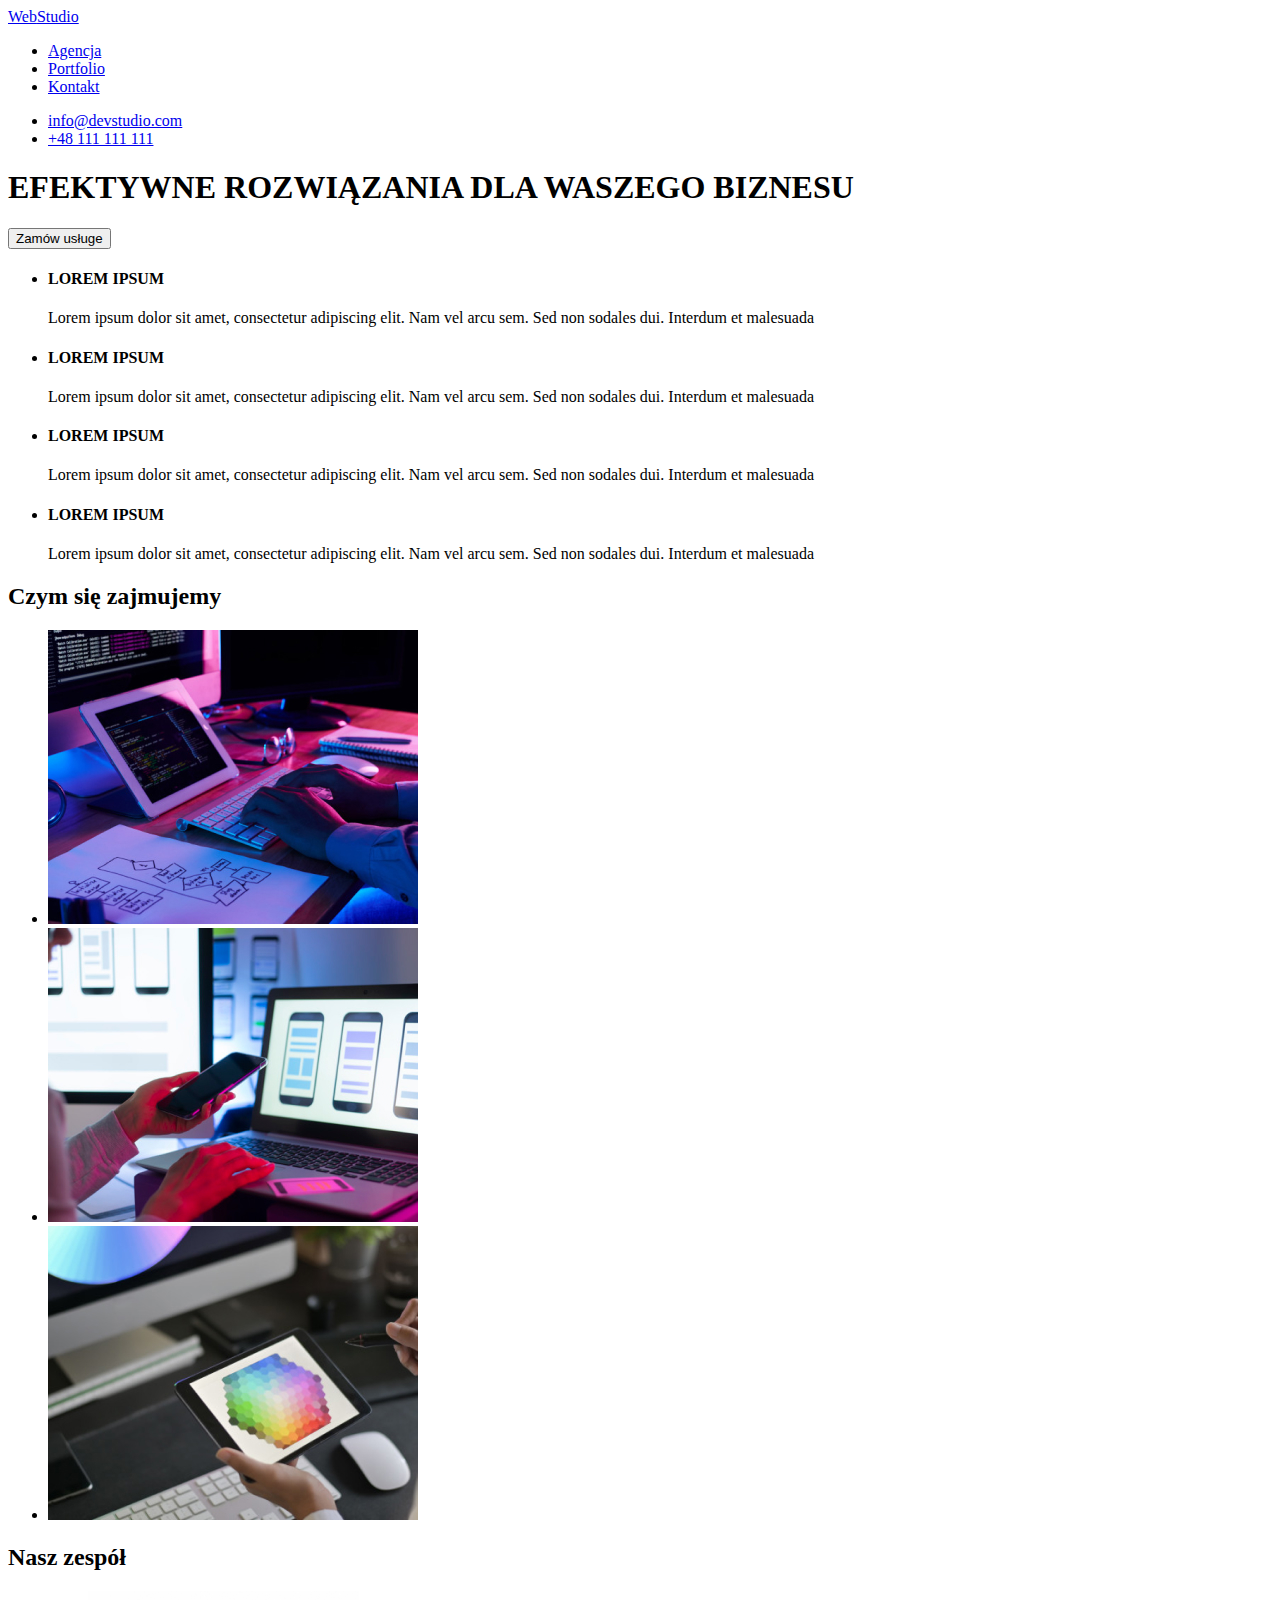
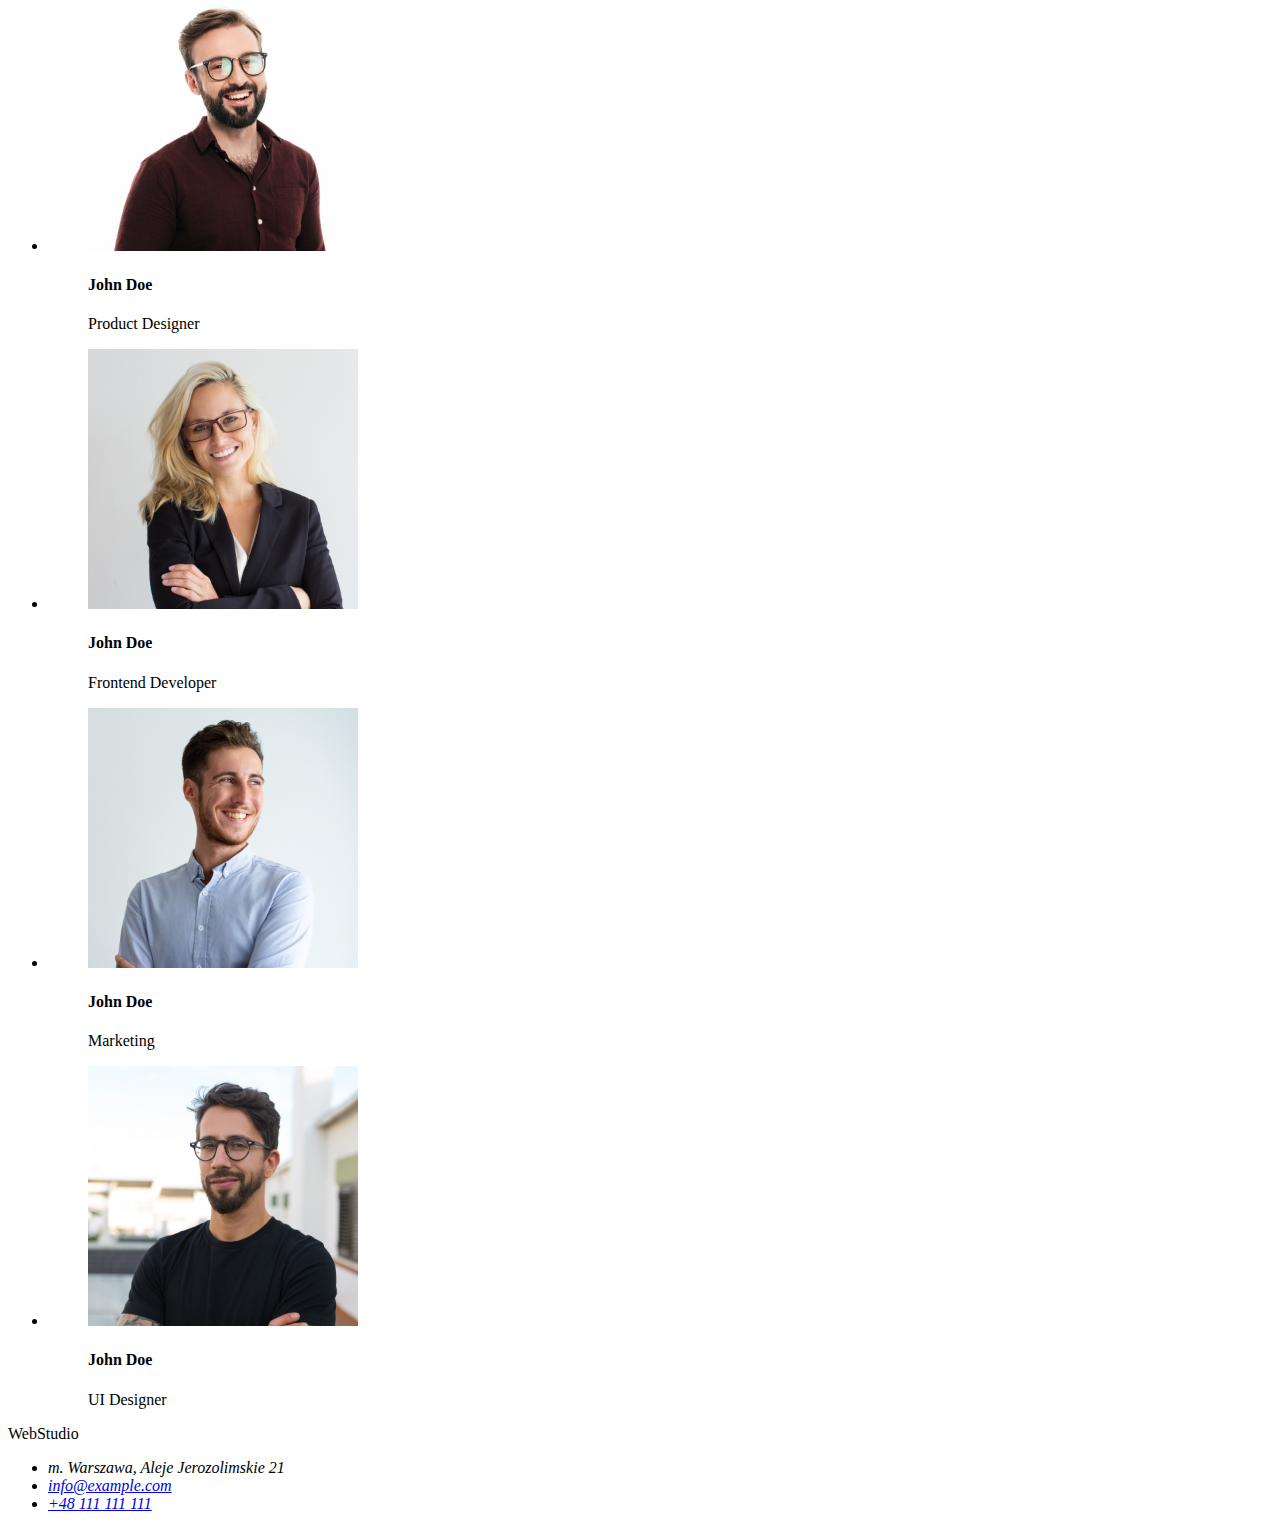
==== index.html @ 4da8b308 "portfolio html skeleton" ====
<!DOCTYPE html>
<html lang="en">
  <head>
    <meta charset="UTF-8" />
    <meta http-equiv="X-UA-Compatible" content="IE=edge" />
    <meta name="viewport" content="width=device-width, initial-scale=1.0" />
    <title>Studio</title>
  </head>
  <body>
    <header>
      <a href="index.html"><span>Web</span>Studio</a>
      <nav>
        <ul>
          <li><a href="#">Agencja</a></li>
          <li><a href="./portfolio.html">Portfolio</a></li>
          <li><a href="#">Kontakt</a></li>
        </ul>
      </nav>
      <div>
        <ul>
          <li>
            <a href="mailto:info@devstudio.com">info@devstudio.com</a>
          </li>
          <li>
            <a href="tel:+48111111111">+48 111 111 111</a>
          </li>
        </ul>
      </div>
    </header>
    <main>
      <section>
        <h1>EFEKTYWNE ROZWIĄZANIA DLA WASZEGO BIZNESU</h1>
        <button type="button">Zamów usługe</button>
      </section>
      <div>
        <ul>
          <li>
            <h4>LOREM IPSUM</h4>
            <p>
              Lorem ipsum dolor sit amet, consectetur adipiscing elit. Nam vel
              arcu sem. Sed non sodales dui. Interdum et malesuada
            </p>
          </li>
          <li>
            <h4>LOREM IPSUM</h4>
            <p>
              Lorem ipsum dolor sit amet, consectetur adipiscing elit. Nam vel
              arcu sem. Sed non sodales dui. Interdum et malesuada
            </p>
          </li>
          <li>
            <h4>LOREM IPSUM</h4>
            <p>
              Lorem ipsum dolor sit amet, consectetur adipiscing elit. Nam vel
              arcu sem. Sed non sodales dui. Interdum et malesuada
            </p>
          </li>
          <li>
            <h4>LOREM IPSUM</h4>
            <p>
              Lorem ipsum dolor sit amet, consectetur adipiscing elit. Nam vel
              arcu sem. Sed non sodales dui. Interdum et malesuada
            </p>
          </li>
        </ul>
      </div>
      <section>
        <h2>Czym się zajmujemy</h2>
        <ul>
          <li>
            <img
              src="./images/creating-websites.jpg"
              alt="Programowanie"
              height="294"
            />
          </li>
          <li>
            <img
              src="./images/adaptation-to-mobile-devices.jpg"
              alt="Komunikacja z klientem"
              height="294"
            />
          </li>
          <li>
            <img
              src="./images/color-customization.jpg"
              alt="Praca artystyczna"
              height="294"
            />
          </li>
        </ul>
      </section>
      <section>
        <h2>Nasz zespół</h2>
        <ul>
          <li>
            <figure>
              <img
                src="./images/product-designer.jpg"
                alt="John Doe Product Designer"
                height="260"
              />
              <figcaption>
                <h4>John Doe</h4>
                <p>Product Designer</p>
              </figcaption>
            </figure>
          </li>
          <li>
            <figure>
              <img
                src="./images/frontend-developer.jpg"
                alt="John Doe Frontend Developer"
                height="260"
              />
              <figcaption>
                <h4>John Doe</h4>
                <p>Frontend Developer</p>
              </figcaption>
            </figure>
          </li>
          <li>
            <figure>
              <img
                src="./images/marketing-specialist.jpg"
                alt="John Doe Marketing"
                height="260"
              />
              <figcaption>
                <h4>John Doe</h4>
                <p>Marketing</p>
              </figcaption>
            </figure>
          </li>
          <li>
            <figure>
              <img
                src="./images/ui-designer.jpg"
                alt="John Doe UI Designer"
                height="260"
              />
              <figcaption>
                <h4>John Doe</h4>
                <p>UI Designer</p>
              </figcaption>
            </figure>
          </li>
        </ul>
      </section>
    </main>
    <footer>
      <p><span>Web</span>Studio</p>
      <ul>
        <li><address>m. Warszawa, Aleje Jerozolimskie 21</address></li>
        <li>
          <address>
            <a href="mailto:info@example.com">info@example.com</a>
          </address>
        </li>
        <li>
          <address>
            <a href="tel:+48111111111">+48 111 111 111</a>
          </address>
        </li>
      </ul>
    </footer>
  </body>
</html>
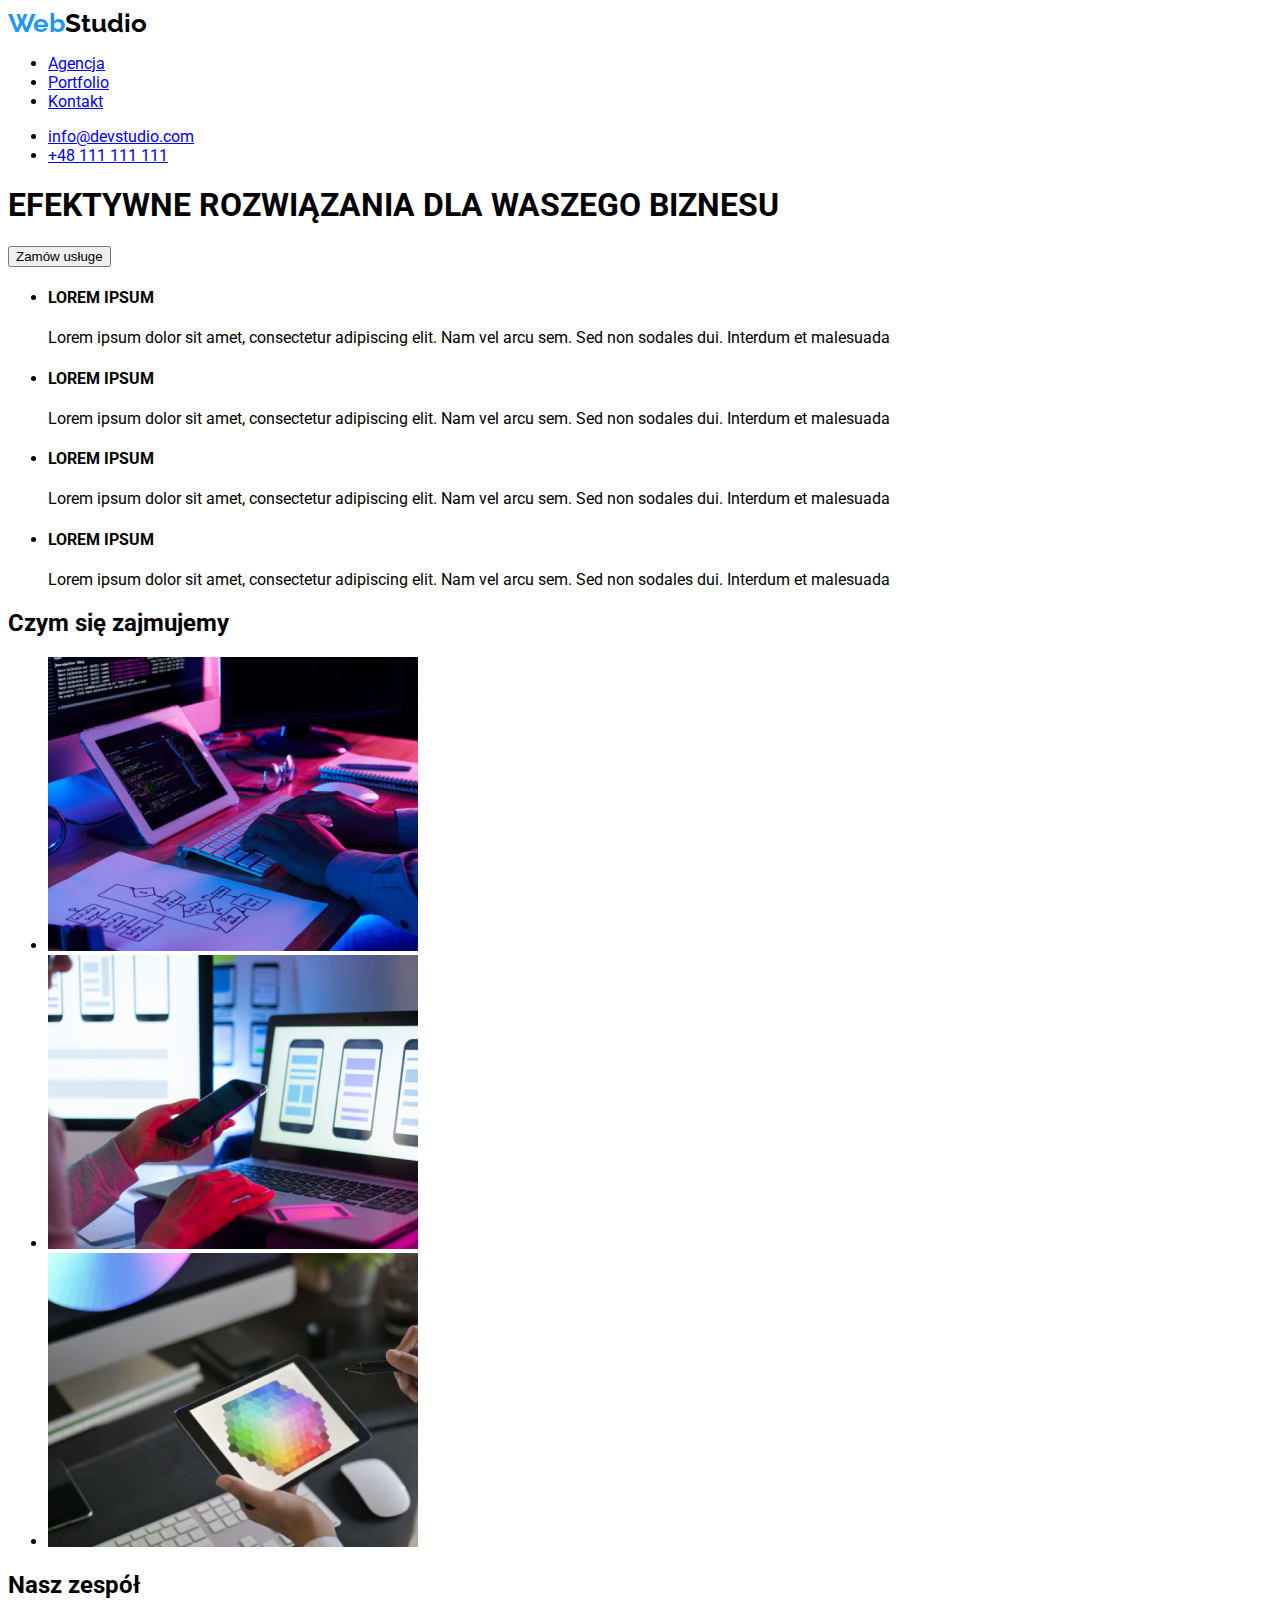
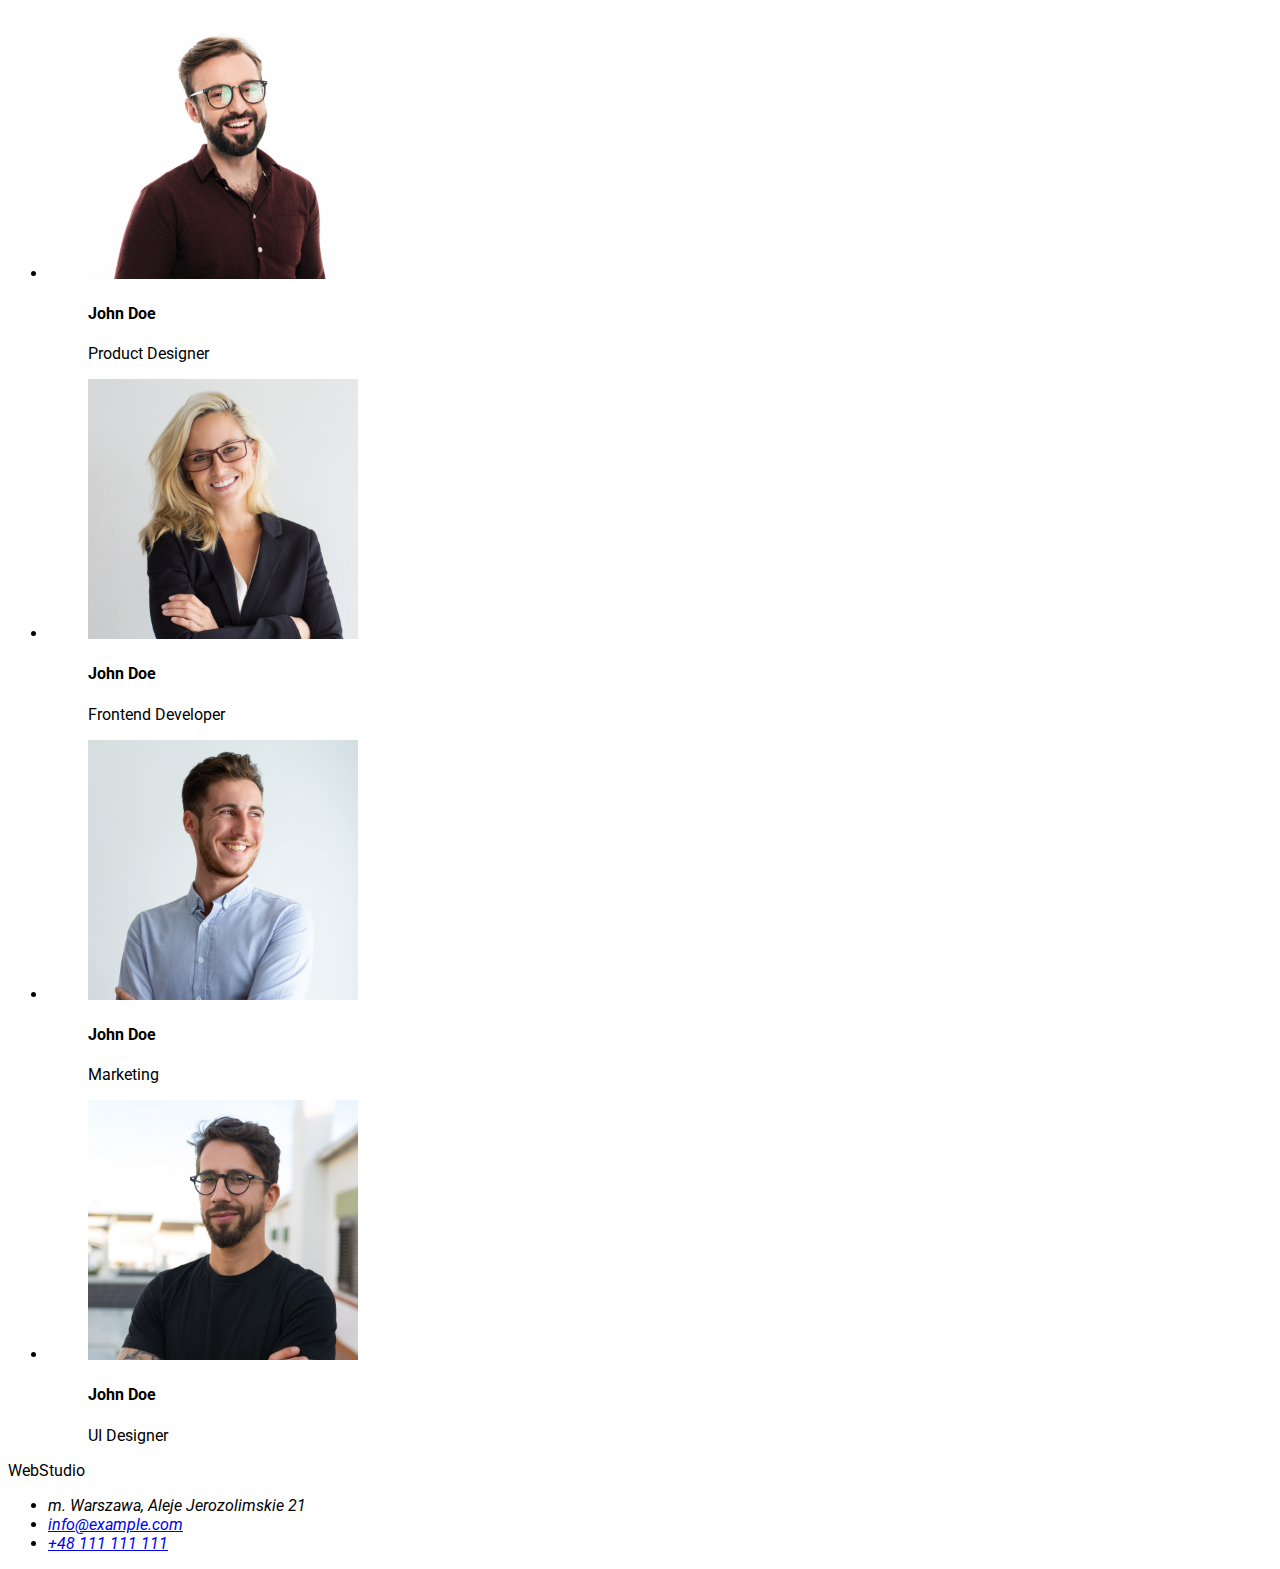
==== commit 58bfbf81: "08.10.2022-17.53" ====
--- a/index.html
+++ b/index.html
@@ -5,10 +5,19 @@
     <meta http-equiv="X-UA-Compatible" content="IE=edge" />
     <meta name="viewport" content="width=device-width, initial-scale=1.0" />
     <title>Studio</title>
+    <link rel="stylesheet" href="styles.css" />
+    <link rel="preconnect" href="https://fonts.googleapis.com" />
+    <link rel="preconnect" href="https://fonts.gstatic.com" crossorigin />
+    <link
+      href="https://fonts.googleapis.com/css2?family=Raleway:wght@700&family=Roboto:wght@400;500;700;900&display=swap"
+      rel="stylesheet"
+    />
   </head>
   <body>
     <header>
-      <a href="index.html"><span>Web</span>Studio</a>
+      <a class="main-page-button" href="index.html"
+        ><span class="blue-text">Web</span>Studio</a
+      >
       <nav>
         <ul>
           <li><a href="#">Agencja</a></li>
--- a/styles.css
+++ b/styles.css
@@ -0,0 +1,20 @@
+body {
+  font-family: "Roboto", sans-serif;
+}
+
+.main-page-button {
+  font-family: "Raleway", sans-serif;
+  text-decoration: none;
+  font-weight: 700;
+  color: black;
+  font-size: 26px;
+}
+
+.blue-text {
+  color: rgba(33, 150, 243, 1);
+}
+
+.navigation-buttons {
+  list-style-type: none;
+  text-decoration: none;
+}
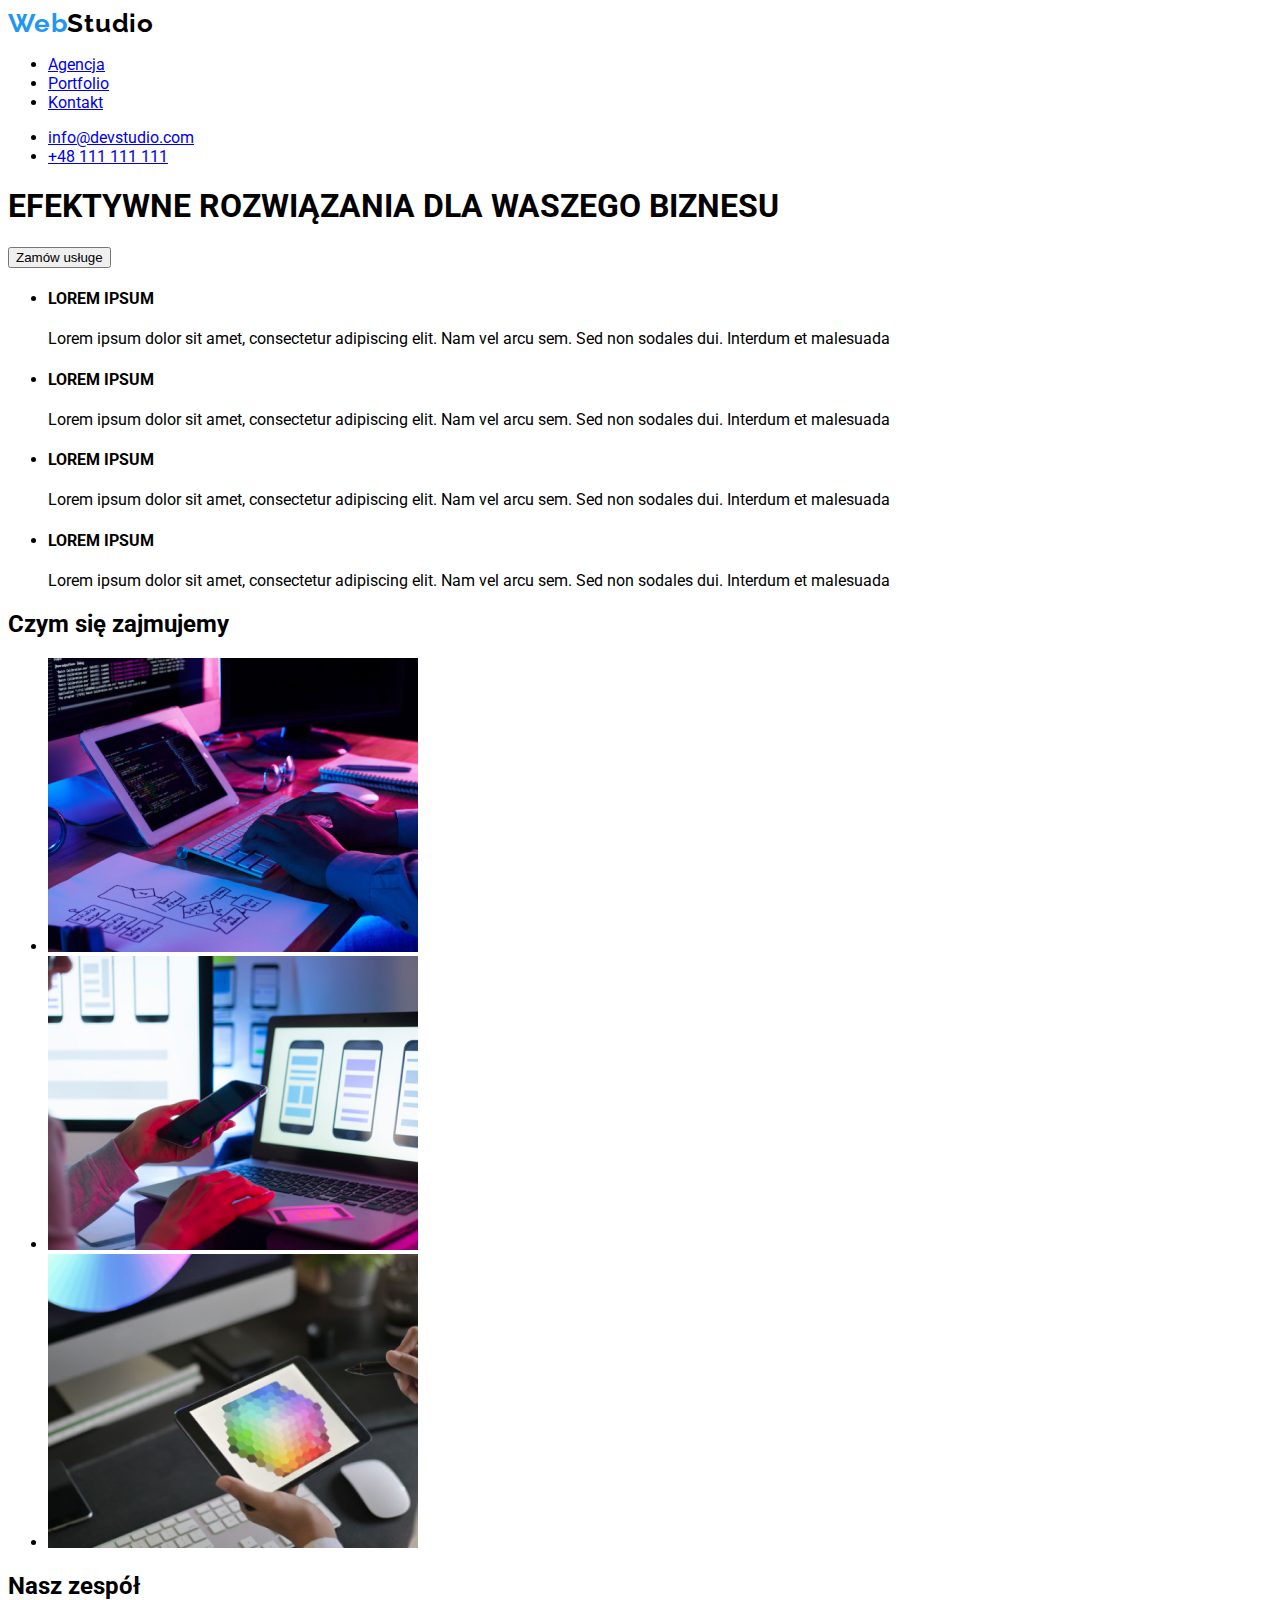
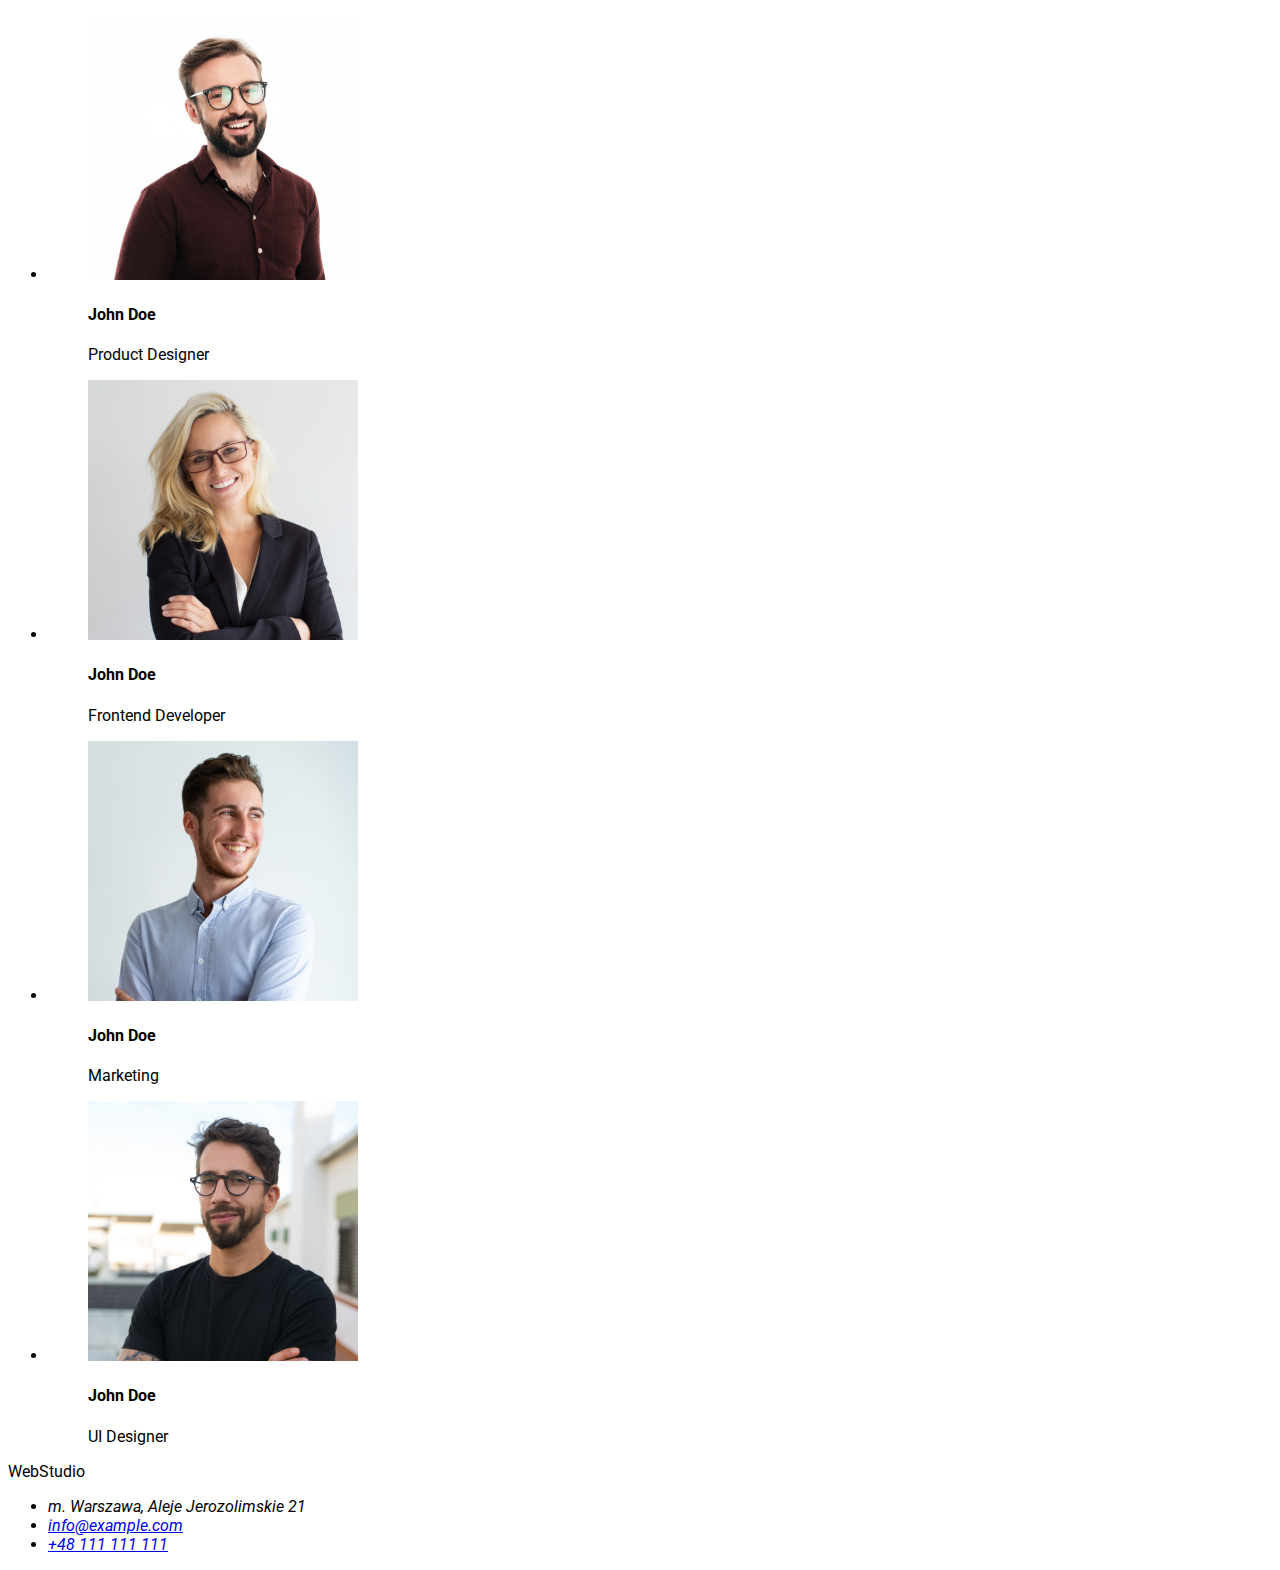
==== commit 0b9621e3: "8.10.2022 18:31" ====
--- a/index.html
+++ b/index.html
@@ -5,7 +5,7 @@
     <meta http-equiv="X-UA-Compatible" content="IE=edge" />
     <meta name="viewport" content="width=device-width, initial-scale=1.0" />
     <title>Studio</title>
-    <link rel="stylesheet" href="styles.css" />
+    <link rel="stylesheet" href="./css/styles.css" />
     <link rel="preconnect" href="https://fonts.googleapis.com" />
     <link rel="preconnect" href="https://fonts.gstatic.com" crossorigin />
     <link
--- a/css/styles.css
+++ b/css/styles.css
@@ -0,0 +1,57 @@
+body {
+  font-family: "Roboto", sans-serif;
+}
+
+a:visited {
+  color: black;
+}
+
+.main-page-button {
+  font-family: "Raleway", sans-serif;
+  text-decoration: none;
+  font-weight: 700;
+  color: black;
+  font-size: 26px;
+  line-height: 31px;
+  letter-spacing: 0.03em;
+}
+
+.blue-text {
+  color: rgba(33, 150, 243, 1);
+}
+
+.list-styling {
+  list-style-type: none;
+}
+
+.navigation-buttons {
+  text-decoration: none;
+  font-weight: 500;
+  font-size: 14px;
+  line-height: 16.41px;
+  letter-spacing: 0.02em;
+}
+
+.header-address {
+  text-decoration: none;
+  color: rgba(117, 117, 117, 1);
+  font-weight: 500;
+  font-size: 14px;
+  line-height: 16.41px;
+  letter-spacing: 0.02em;
+}
+
+.main-button {
+  background-color: rgba(245, 244, 250, 1);
+  border: none;
+  color: rgba(33, 33, 33, 1);
+}
+
+a:hover {
+  color: rgba(33, 150, 243, 1);
+}
+
+button:hover {
+  color: white;
+  background-color: rgba(33, 150, 243, 1);
+}
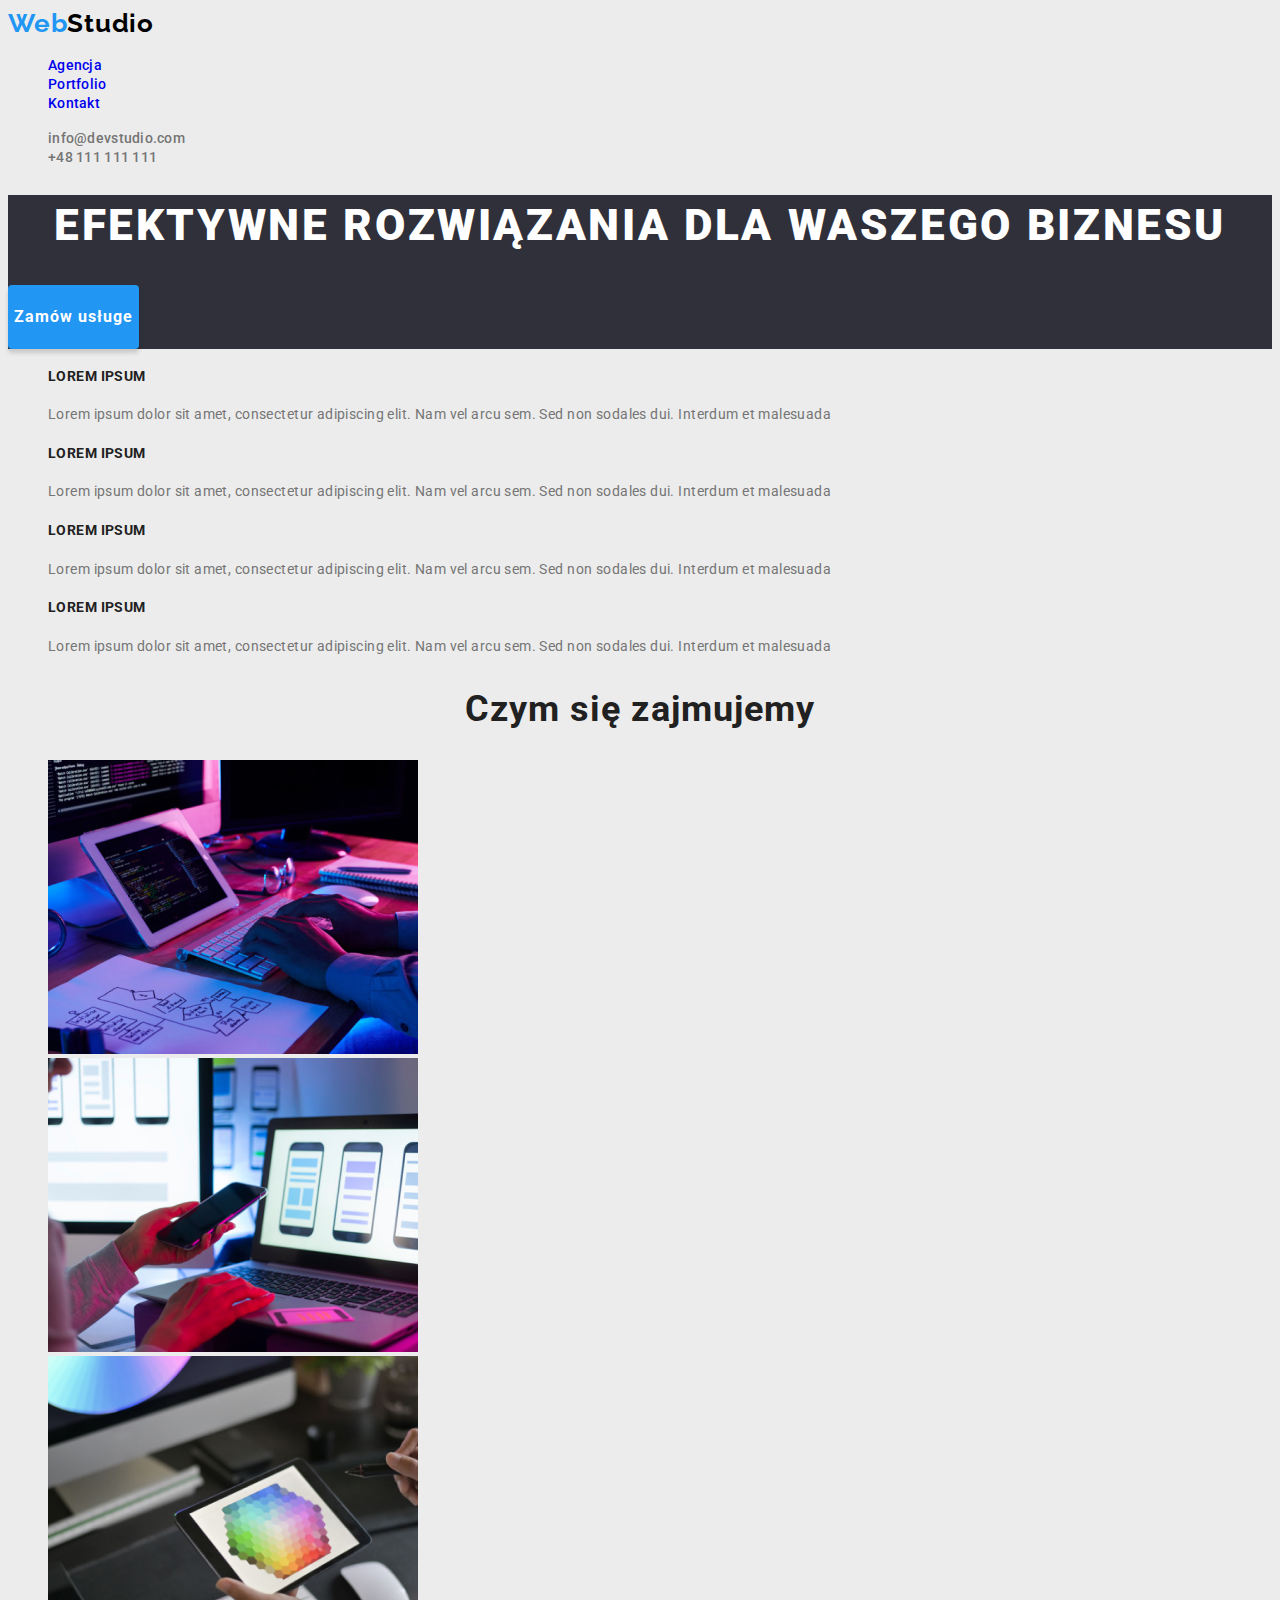
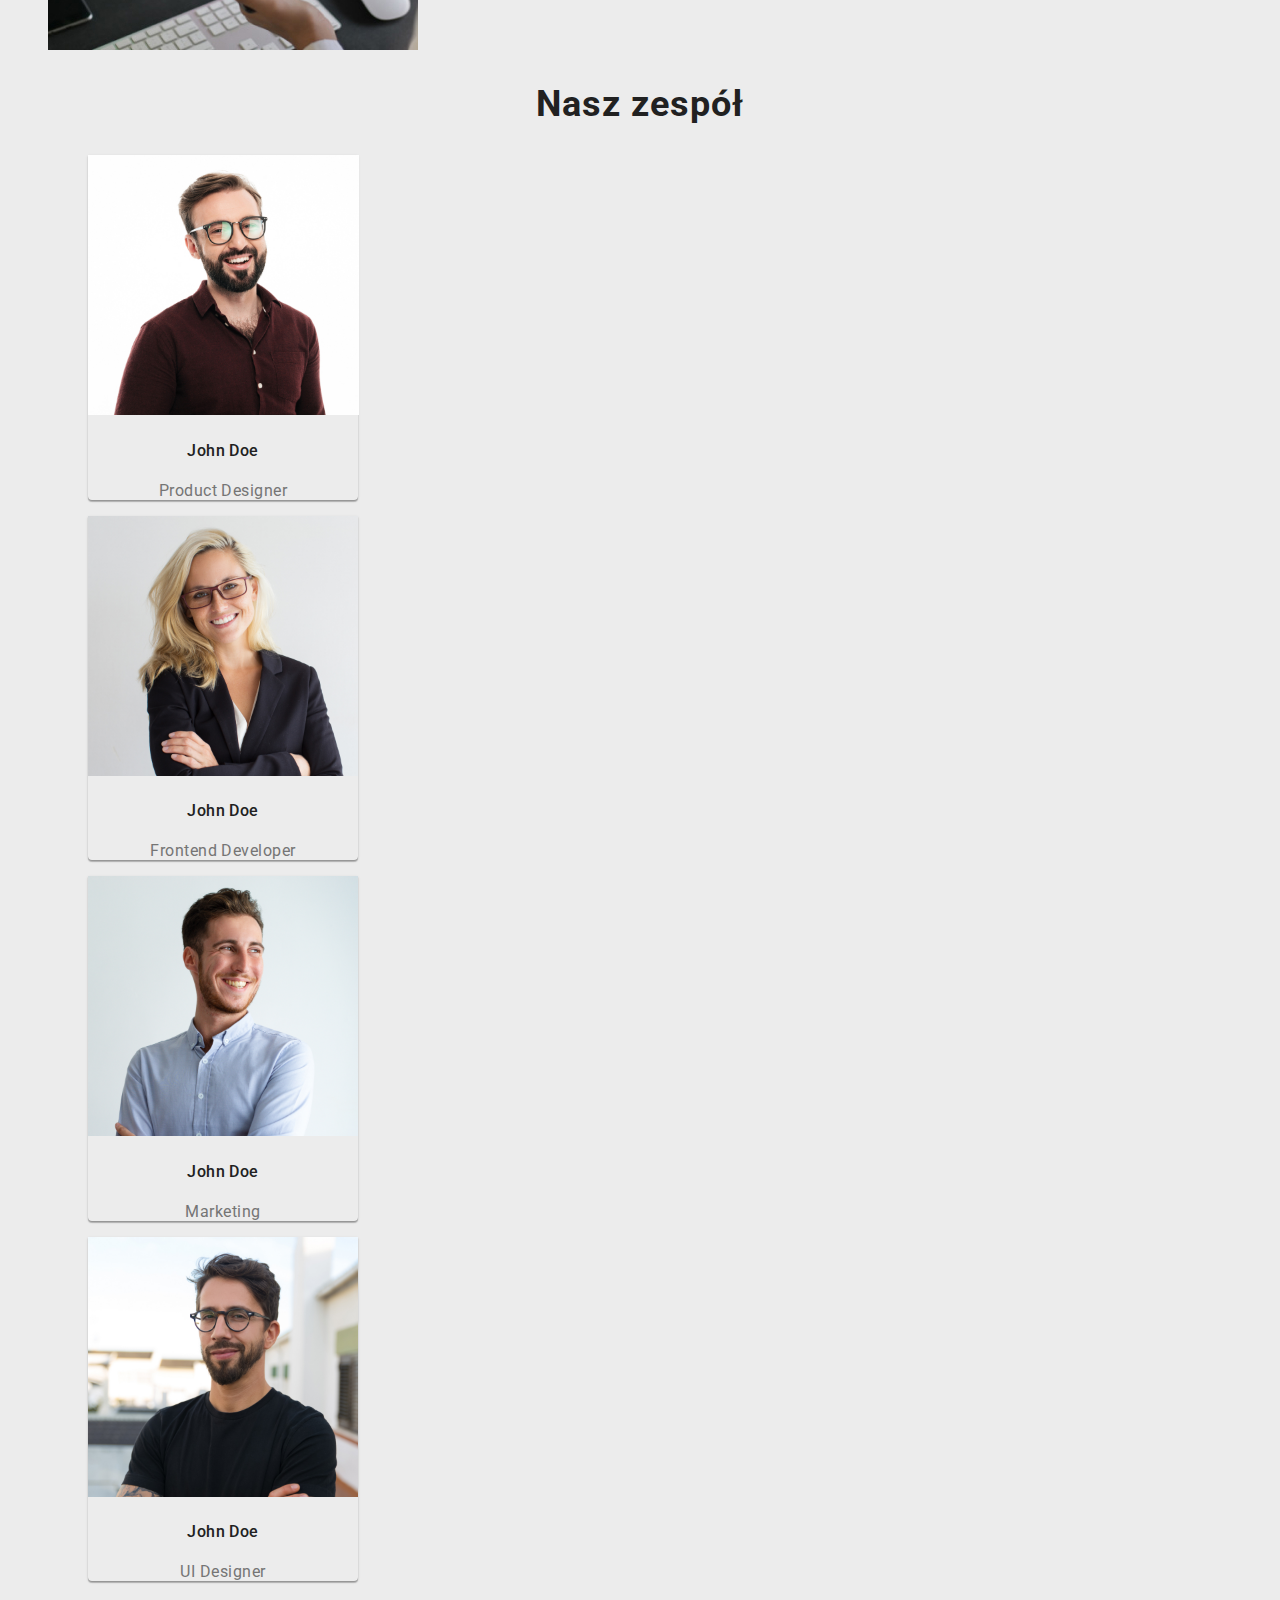
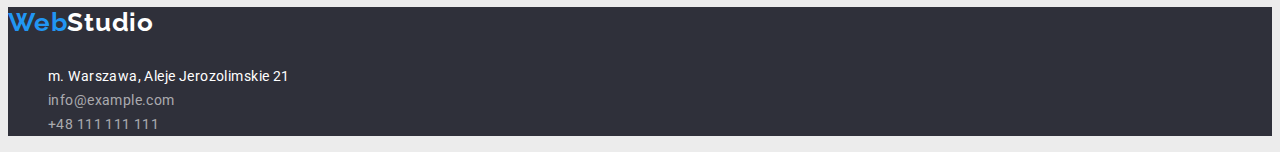
==== commit 541cee2b: "09.10.2022 13:27" ====
--- a/index.html
+++ b/index.html
@@ -15,58 +15,66 @@
   </head>
   <body>
     <header>
-      <a class="main-page-button" href="index.html"
+      <a class="webstudio-top" href="index.html"
         ><span class="blue-text">Web</span>Studio</a
       >
       <nav>
-        <ul>
-          <li><a href="#">Agencja</a></li>
-          <li><a href="./portfolio.html">Portfolio</a></li>
-          <li><a href="#">Kontakt</a></li>
+        <ul class="list-styling">
+          <li><a class="navigation-buttons" href="#">Agencja</a></li>
+          <li>
+            <a class="navigation-buttons" href="./portfolio.html">Portfolio</a>
+          </li>
+          <li><a class="navigation-buttons" href="#">Kontakt</a></li>
         </ul>
       </nav>
       <div>
-        <ul>
+        <ul class="list-styling">
           <li>
-            <a href="mailto:info@devstudio.com">info@devstudio.com</a>
+            <a class="header-address" href="mailto:info@devstudio.com"
+              >info@devstudio.com</a
+            >
           </li>
           <li>
-            <a href="tel:+48111111111">+48 111 111 111</a>
+            <a class="header-address" href="tel:+48111111111"
+              >+48 111 111 111</a
+            >
           </li>
         </ul>
       </div>
     </header>
     <main>
-      <section>
-        <h1>EFEKTYWNE ROZWIĄZANIA DLA WASZEGO BIZNESU</h1>
-        <button type="button">Zamów usługe</button>
+      <section class="black-background">
+        <h1 class="central-text">EFEKTYWNE ROZWIĄZANIA DLA WASZEGO BIZNESU</h1>
+        <button class="main-page-button" type="button">
+          <p class="main-page-button-text">Zamów usługe</p>
+        </button>
       </section>
       <div>
-        <ul>
+        <ul class="list-styling">
           <li>
-            <h4>LOREM IPSUM</h4>
-            <p>
+            <h4 class="lorem-topic">LOREM IPSUM</h4>
+            <p class="lorem-text">
               Lorem ipsum dolor sit amet, consectetur adipiscing elit. Nam vel
               arcu sem. Sed non sodales dui. Interdum et malesuada
             </p>
           </li>
           <li>
-            <h4>LOREM IPSUM</h4>
-            <p>
+            <h4 class="lorem-topic">LOREM IPSUM</h4>
+            <p class="lorem-text">
               Lorem ipsum dolor sit amet, consectetur adipiscing elit. Nam vel
               arcu sem. Sed non sodales dui. Interdum et malesuada
             </p>
           </li>
           <li>
-            <h4>LOREM IPSUM</h4>
-            <p>
+            <h4 class="lorem-topic">LOREM IPSUM</h4>
+            <p class="lorem-text">
               Lorem ipsum dolor sit amet, consectetur adipiscing elit. Nam vel
               arcu sem. Sed non sodales dui. Interdum et malesuada
             </p>
           </li>
           <li>
-            <h4>LOREM IPSUM</h4>
-            <p>
+            <h4 class="lorem-topic">LOREM IPSUM</h4>
+            <p class="lorem-text">
               Lorem ipsum dolor sit amet, consectetur adipiscing elit. Nam vel
               arcu sem. Sed non sodales dui. Interdum et malesuada
             </p>
@@ -74,8 +82,8 @@
         </ul>
       </div>
       <section>
-        <h2>Czym się zajmujemy</h2>
-        <ul>
+        <h2 class="main-page-headers">Czym się zajmujemy</h2>
+        <ul class="list-styling">
           <li>
             <img
               src="./images/creating-websites.jpg"
@@ -100,75 +108,83 @@
         </ul>
       </section>
       <section>
-        <h2>Nasz zespół</h2>
-        <ul>
+        <h2 class="main-page-headers">Nasz zespół</h2>
+        <ul class="list-styling">
           <li>
-            <figure>
+            <figure class="box-styling">
               <img
                 src="./images/product-designer.jpg"
                 alt="John Doe Product Designer"
                 height="260"
               />
               <figcaption>
-                <h4>John Doe</h4>
-                <p>Product Designer</p>
+                <h4 class="team-member-name">John Doe</h4>
+                <p class="team-member-position">Product Designer</p>
               </figcaption>
             </figure>
           </li>
           <li>
-            <figure>
+            <figure class="box-styling">
               <img
                 src="./images/frontend-developer.jpg"
                 alt="John Doe Frontend Developer"
                 height="260"
               />
               <figcaption>
-                <h4>John Doe</h4>
-                <p>Frontend Developer</p>
+                <h4 class="team-member-name">John Doe</h4>
+                <p class="team-member-position">Frontend Developer</p>
               </figcaption>
             </figure>
           </li>
           <li>
-            <figure>
+            <figure class="box-styling">
               <img
                 src="./images/marketing-specialist.jpg"
                 alt="John Doe Marketing"
                 height="260"
               />
               <figcaption>
-                <h4>John Doe</h4>
-                <p>Marketing</p>
+                <h4 class="team-member-name">John Doe</h4>
+                <p class="team-member-position">Marketing</p>
               </figcaption>
             </figure>
           </li>
           <li>
-            <figure>
+            <figure class="box-styling">
               <img
                 src="./images/ui-designer.jpg"
                 alt="John Doe UI Designer"
                 height="260"
               />
               <figcaption>
-                <h4>John Doe</h4>
-                <p>UI Designer</p>
+                <h4 class="team-member-name">John Doe</h4>
+                <p class="team-member-position">UI Designer</p>
               </figcaption>
             </figure>
           </li>
         </ul>
       </section>
     </main>
-    <footer>
-      <p><span>Web</span>Studio</p>
-      <ul>
-        <li><address>m. Warszawa, Aleje Jerozolimskie 21</address></li>
+    <footer class="black-background">
+      <p class="webstudio-bottom"><span class="blue-text">Web</span>Studio</p>
+      <ul class="list-styling">
         <li>
-          <address>
-            <a href="mailto:info@example.com">info@example.com</a>
+          <address class="footer-address">
+            m. Warszawa, Aleje Jerozolimskie 21
           </address>
         </li>
         <li>
           <address>
-            <a href="tel:+48111111111">+48 111 111 111</a>
+            <a
+              class="footer-mail decoration-none"
+              href="mailto:info@example.com"
+              >info@example.com</a
+            >
+          </address>
+        </li>
+        <li>
+          <address>
+            <a class="footer-tel" href="tel:+48111111111">+48 111 111 111</a>
           </address>
         </li>
       </ul>
--- a/css/styles.css
+++ b/css/styles.css
@@ -1,12 +1,13 @@
 body {
   font-family: "Roboto", sans-serif;
-}
-
-a:visited {
-  color: black;
-}
-
-.main-page-button {
+  background-color: rgba(236, 236, 236, 1);
+}
+
+.black-background {
+  background-color: rgba(47, 48, 58, 1);
+}
+
+.webstudio-top {
   font-family: "Raleway", sans-serif;
   text-decoration: none;
   font-weight: 700;
@@ -26,32 +27,217 @@
 
 .navigation-buttons {
   text-decoration: none;
-  font-weight: 500;
-  font-size: 14px;
-  line-height: 16.41px;
+  font-family: "Roboto";
+  font-style: normal;
+  font-weight: 500;
+  font-size: 14px;
+  line-height: 16px;
   letter-spacing: 0.02em;
 }
 
+.navigation-buttons:visited {
+  color: black;
+}
+
+.navigation-buttons:hover,
+.header-address:hover {
+  color: rgba(33, 150, 243, 1);
+}
+
 .header-address {
   text-decoration: none;
   color: rgba(117, 117, 117, 1);
-  font-weight: 500;
-  font-size: 14px;
-  line-height: 16.41px;
+  font-family: "Roboto";
+  font-style: normal;
+  font-weight: 500;
+  font-size: 14px;
+  line-height: 16px;
   letter-spacing: 0.02em;
 }
 
-.main-button {
+.buttons {
+  font-family: "Roboto";
+  font-style: normal;
+  font-weight: 500;
+  font-size: 16px;
+  line-height: 26px;
   background-color: rgba(245, 244, 250, 1);
   border: none;
   color: rgba(33, 33, 33, 1);
-}
-
-a:hover {
-  color: rgba(33, 150, 243, 1);
-}
-
-button:hover {
+  border-radius: 4px;
+}
+
+.buttons:hover {
   color: white;
   background-color: rgba(33, 150, 243, 1);
-}
+  cursor: pointer;
+  box-shadow: 0px 3px 1px rgba(0, 0, 0, 0.1), 0px 1px 2px rgba(0, 0, 0, 0.08),
+    0px 2px 2px rgba(0, 0, 0, 0.12);
+}
+
+.main-page-button {
+  background: #2196f3;
+  box-shadow: 0px 4px 4px rgba(0, 0, 0, 0.15);
+  border-radius: 4px;
+  border: none;
+}
+
+.main-page-button:hover {
+  cursor: pointer;
+}
+
+.main-page-button-text {
+  font-family: "Roboto";
+  font-style: normal;
+  font-weight: 700;
+  font-size: 16px;
+  line-height: 30px;
+  align-items: center;
+  text-align: center;
+  letter-spacing: 0.06em;
+  color: #ffffff;
+}
+
+.main-images {
+  height: 294px;
+}
+
+.figure-css {
+  border: 1px solid #eeeeee;
+}
+
+.images-header {
+  font-family: "Roboto";
+  font-style: normal;
+  font-weight: 700;
+  font-size: 18px;
+  line-height: 36px;
+  letter-spacing: 0.06em;
+}
+
+.images-subtitle {
+  font-family: "Roboto";
+  font-style: normal;
+  font-weight: 400;
+  font-size: 16px;
+  line-height: 30px;
+  letter-spacing: 0.03em;
+  color: #757575;
+}
+
+.webstudio-bottom {
+  font-family: "Raleway", sans-serif;
+  font-weight: 700;
+  color: rgba(255, 255, 255, 1);
+  font-size: 26px;
+  line-height: 31px;
+  letter-spacing: 0.03em;
+}
+
+.footer-address {
+  color: rgba(255, 255, 255, 1);
+  font-family: "Roboto";
+  font-style: normal;
+  font-weight: 400;
+  font-size: 14px;
+  line-height: 24px;
+  letter-spacing: 0.03em;
+}
+
+.footer-mail {
+  font-family: "Roboto";
+  font-style: normal;
+  font-weight: 400;
+  font-size: 14px;
+  line-height: 24px;
+  letter-spacing: 0.03em;
+  color: rgba(255, 255, 255, 0.6);
+}
+
+.footer-tel {
+  font-family: "Roboto";
+  font-style: normal;
+  font-weight: 400;
+  font-size: 14px;
+  line-height: 24px;
+  letter-spacing: 0.03em;
+  color: rgba(255, 255, 255, 0.6);
+  text-decoration: none;
+}
+
+.decoration-none {
+  text-decoration: none;
+}
+
+.box-styling {
+  box-shadow: 0px 1px 3px rgba(0, 0, 0, 0.12), 0px 1px 1px rgba(0, 0, 0, 0.14),
+    0px 2px 1px rgba(0, 0, 0, 0.2);
+  border-radius: 0px 0px 4px 4px;
+  width: 270px;
+}
+
+.central-text {
+  font-family: "Roboto";
+  font-style: normal;
+  font-weight: 900;
+  font-size: 44px;
+  line-height: 60px;
+  text-align: center;
+  letter-spacing: 0.06em;
+  text-transform: uppercase;
+  color: #ffffff;
+}
+
+.lorem-topic {
+  font-family: "Roboto";
+  font-weight: 700;
+  font-style: normal;
+  font-size: 14px;
+  line-height: 16px;
+  letter-spacing: 0.03em;
+  text-transform: uppercase;
+  color: #212121;
+}
+
+.lorem-text {
+  font-family: "Roboto";
+  font-style: normal;
+  font-weight: 400;
+  font-size: 14px;
+  line-height: 24px;
+  letter-spacing: 0.03em;
+  color: #757575;
+}
+
+.main-page-headers {
+  font-family: "Roboto";
+  font-style: normal;
+  font-weight: 700;
+  font-size: 36px;
+  line-height: 42px;
+  text-align: center;
+  letter-spacing: 0.03em;
+  color: #212121;
+}
+
+.team-member-name {
+  font-family: "Roboto";
+  font-style: normal;
+  font-weight: 500;
+  font-size: 16px;
+  line-height: 19px;
+  text-align: center;
+  letter-spacing: 0.03em;
+  color: #212121;
+}
+
+.team-member-position {
+  font-family: "Roboto";
+  font-style: normal;
+  font-weight: 400;
+  font-size: 16px;
+  line-height: 19px;
+  text-align: center;
+  letter-spacing: 0.03em;
+  color: #757575;
+}
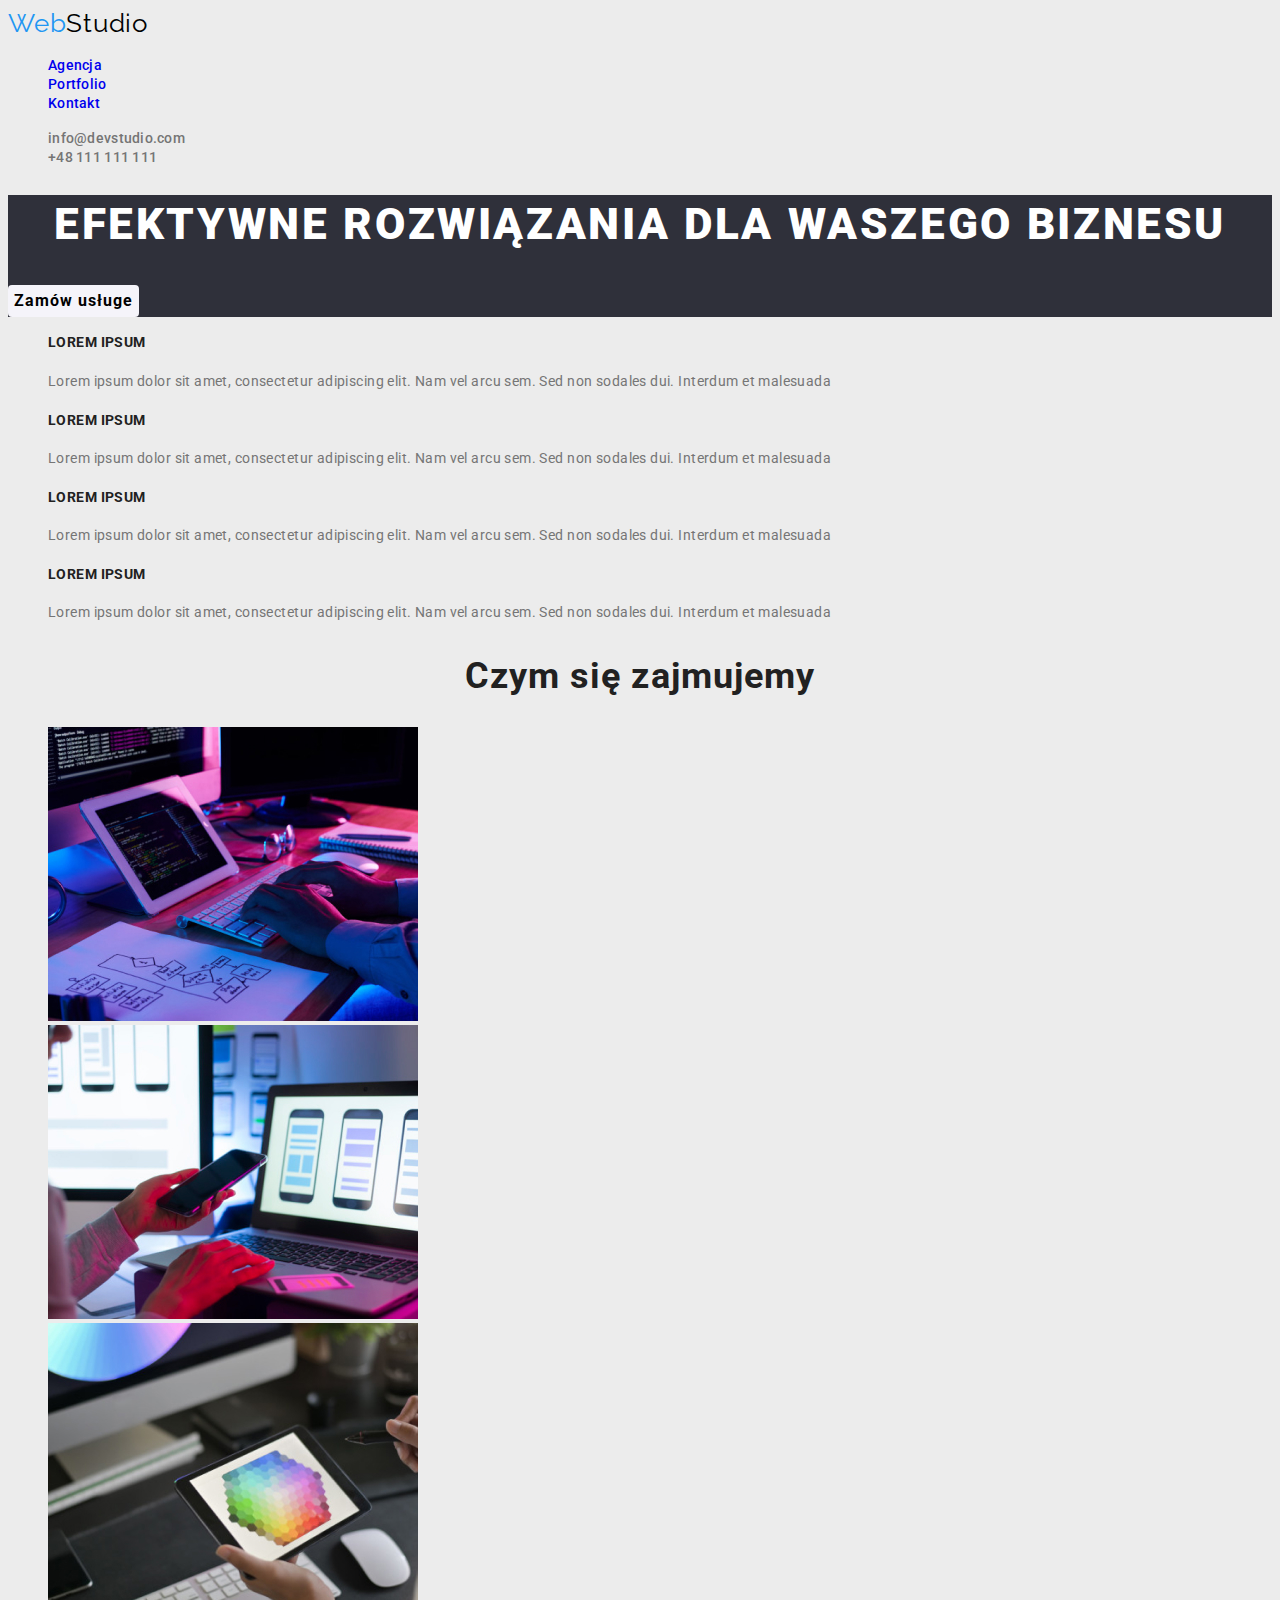
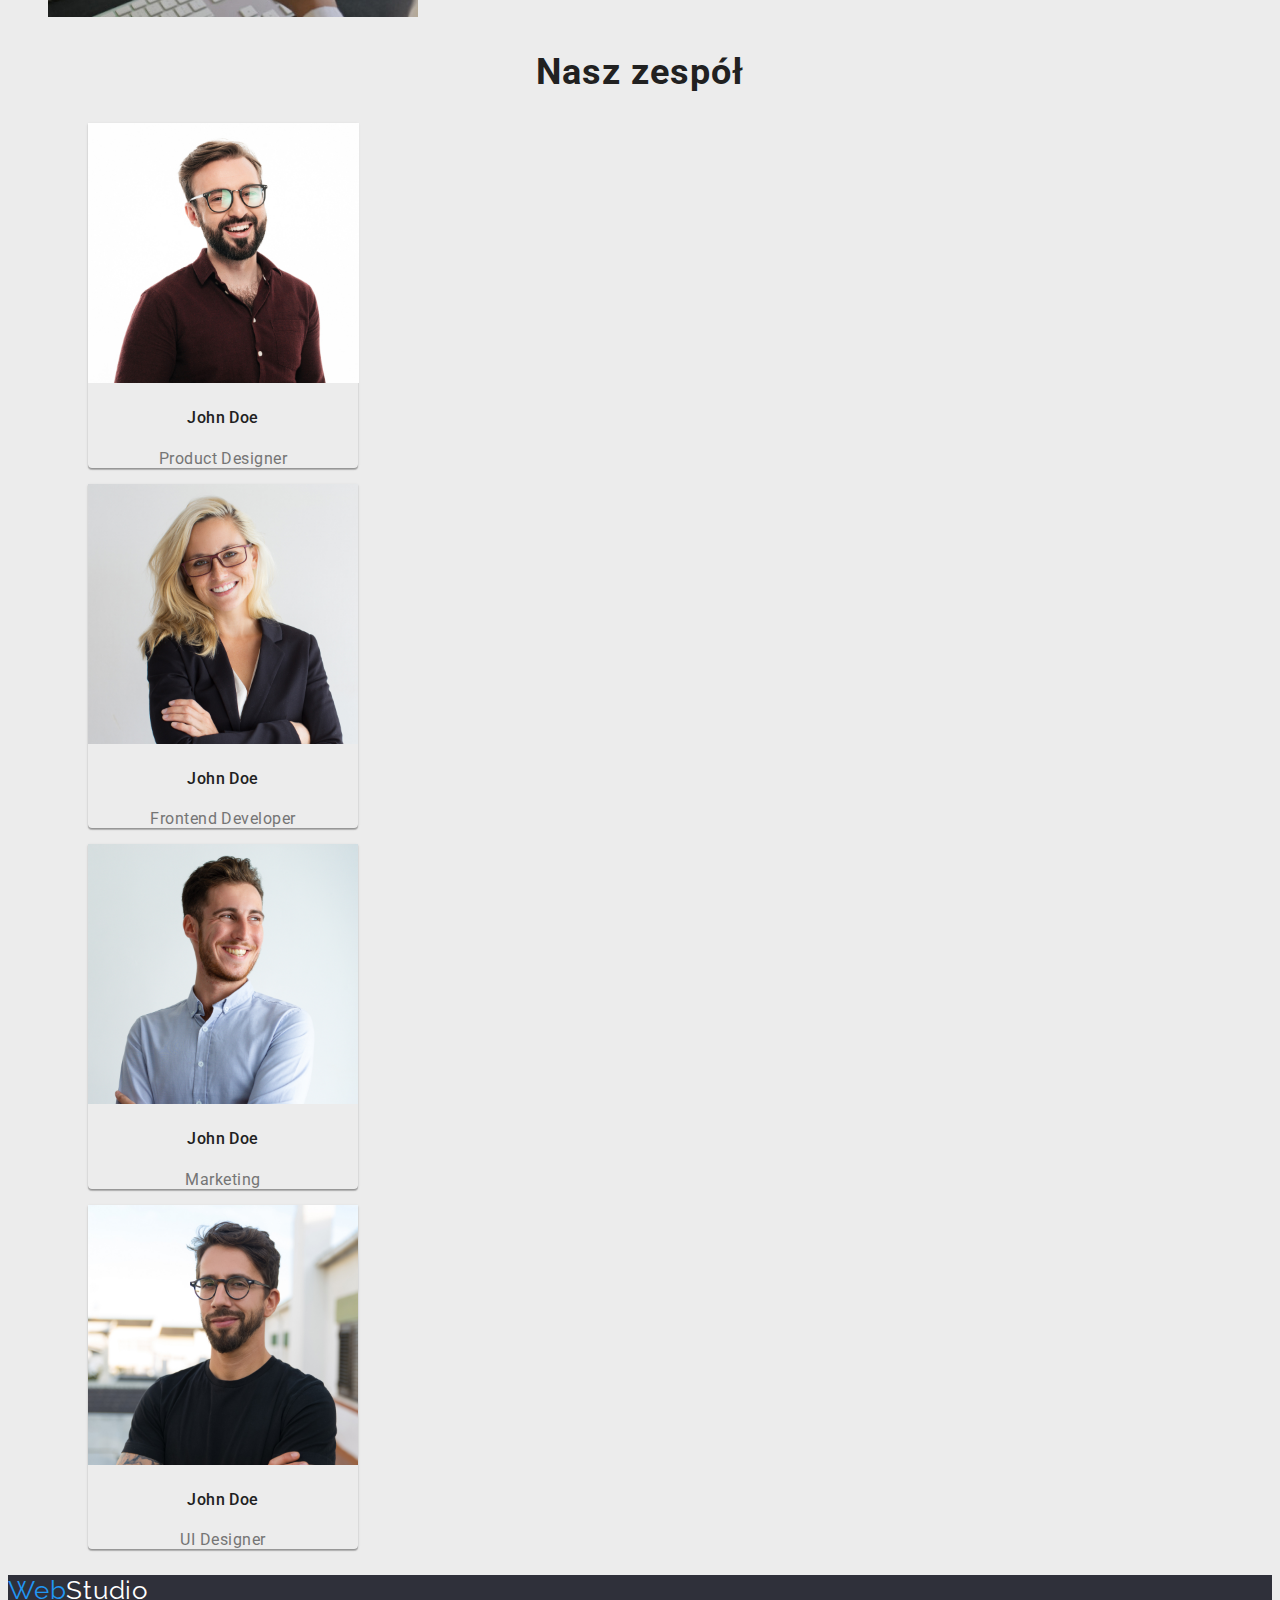
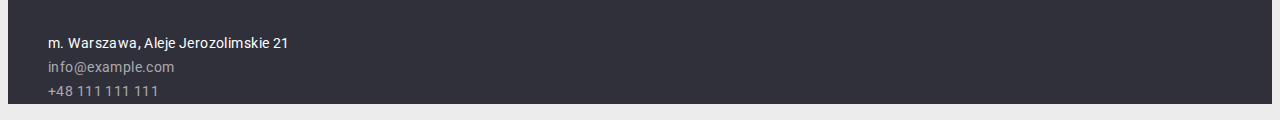
==== commit 5ee481d9: "09.10.2022 15:02" ====
--- a/index.html
+++ b/index.html
@@ -20,7 +20,7 @@
       >
       <nav>
         <ul class="list-styling">
-          <li><a class="navigation-buttons" href="#">Agencja</a></li>
+          <li><a class="navigation-buttons" href="./index.html">Agencja</a></li>
           <li>
             <a class="navigation-buttons" href="./portfolio.html">Portfolio</a>
           </li>
@@ -45,9 +45,7 @@
     <main>
       <section class="black-background">
         <h1 class="central-text">EFEKTYWNE ROZWIĄZANIA DLA WASZEGO BIZNESU</h1>
-        <button class="main-page-button" type="button">
-          <p class="main-page-button-text">Zamów usługe</p>
-        </button>
+        <button class="main-page-button" type="button">Zamów usługe</button>
       </section>
       <div>
         <ul class="list-styling">
--- a/css/styles.css
+++ b/css/styles.css
@@ -1,24 +1,31 @@
+:root {
+  --background-color: rgba(236, 236, 236, 1);
+  --brand-color: rgba(33, 150, 243, 1);
+  --background-color2: rgba(47, 48, 58, 1);
+}
+
 body {
+  font-family: "Raleway", sans-serif;
   font-family: "Roboto", sans-serif;
-  background-color: rgba(236, 236, 236, 1);
+  color: rgba(33, 33, 33, 1);
+  background-color: var(--background-color);
 }
 
 .black-background {
-  background-color: rgba(47, 48, 58, 1);
+  background-color: var(--background-color2);
 }
 
 .webstudio-top {
   font-family: "Raleway", sans-serif;
   text-decoration: none;
-  font-weight: 700;
   color: black;
   font-size: 26px;
-  line-height: 31px;
+  line-height: 1.19;
   letter-spacing: 0.03em;
 }
 
 .blue-text {
-  color: rgba(33, 150, 243, 1);
+  color: var(--brand-color);
 }
 
 .list-styling {
@@ -27,11 +34,9 @@
 
 .navigation-buttons {
   text-decoration: none;
-  font-family: "Roboto";
-  font-style: normal;
-  font-weight: 500;
-  font-size: 14px;
-  line-height: 16px;
+  font-weight: 500;
+  font-size: 14px;
+  line-height: 1.14;
   letter-spacing: 0.02em;
 }
 
@@ -40,126 +45,110 @@
 }
 
 .navigation-buttons:hover,
-.header-address:hover {
-  color: rgba(33, 150, 243, 1);
+.header-address:hover,
+.navigation-buttons:focus,
+.header-address:focus {
+  color: var(--brand-color);
+  outline: none;
 }
 
 .header-address {
   text-decoration: none;
   color: rgba(117, 117, 117, 1);
-  font-family: "Roboto";
-  font-style: normal;
-  font-weight: 500;
-  font-size: 14px;
-  line-height: 16px;
+  font-weight: 500;
+  font-size: 14px;
+  line-height: 1.14;
   letter-spacing: 0.02em;
 }
 
 .buttons {
   font-family: "Roboto";
-  font-style: normal;
-  font-weight: 500;
-  font-size: 16px;
-  line-height: 26px;
+  font-weight: 500;
+  font-size: 16px;
+  line-height: 1.62;
   background-color: rgba(245, 244, 250, 1);
   border: none;
-  color: rgba(33, 33, 33, 1);
   border-radius: 4px;
 }
 
-.buttons:hover {
+.buttons:hover,
+.buttons:focus {
   color: white;
-  background-color: rgba(33, 150, 243, 1);
+  background-color: var(--brand-color);
   cursor: pointer;
   box-shadow: 0px 3px 1px rgba(0, 0, 0, 0.1), 0px 1px 2px rgba(0, 0, 0, 0.08),
     0px 2px 2px rgba(0, 0, 0, 0.12);
+  border: none;
+  outline: none;
 }
 
 .main-page-button {
-  background: #2196f3;
+  background: rgba(245, 244, 250, 1);
+  border: none;
+  border-radius: 4px;
+  font-family: "Roboto";
+  font-weight: 700;
+  font-size: 16px;
+  line-height: 1.88;
+  align-items: center;
+  text-align: center;
+  letter-spacing: 0.06em;
+}
+
+.main-page-button:hover,
+.main-page-button:focus {
+  cursor: pointer;
+  background-color: var(--brand-color);
+  color: #ffffff;
   box-shadow: 0px 4px 4px rgba(0, 0, 0, 0.15);
-  border-radius: 4px;
-  border: none;
-}
-
-.main-page-button:hover {
-  cursor: pointer;
-}
-
-.main-page-button-text {
-  font-family: "Roboto";
-  font-style: normal;
-  font-weight: 700;
-  font-size: 16px;
-  line-height: 30px;
-  align-items: center;
-  text-align: center;
-  letter-spacing: 0.06em;
-  color: #ffffff;
+  outline: none;
 }
 
 .main-images {
   height: 294px;
 }
 
-.figure-css {
-  border: 1px solid #eeeeee;
-}
-
 .images-header {
-  font-family: "Roboto";
-  font-style: normal;
-  font-weight: 700;
   font-size: 18px;
-  line-height: 36px;
+  line-height: 2;
   letter-spacing: 0.06em;
 }
 
 .images-subtitle {
-  font-family: "Roboto";
-  font-style: normal;
-  font-weight: 400;
-  font-size: 16px;
-  line-height: 30px;
+  font-size: 16px;
+  line-height: 1.88;
   letter-spacing: 0.03em;
   color: #757575;
 }
 
 .webstudio-bottom {
   font-family: "Raleway", sans-serif;
-  font-weight: 700;
   color: rgba(255, 255, 255, 1);
   font-size: 26px;
-  line-height: 31px;
+  line-height: 1.19;
   letter-spacing: 0.03em;
 }
 
 .footer-address {
   color: rgba(255, 255, 255, 1);
-  font-family: "Roboto";
   font-style: normal;
-  font-weight: 400;
-  font-size: 14px;
-  line-height: 24px;
+  font-size: 14px;
+  line-height: 1.71;
   letter-spacing: 0.03em;
 }
 
 .footer-mail {
-  font-family: "Roboto";
   font-style: normal;
-  font-weight: 400;
-  font-size: 14px;
-  line-height: 24px;
+  font-size: 14px;
+  line-height: 1.71;
   letter-spacing: 0.03em;
   color: rgba(255, 255, 255, 0.6);
 }
 
 .footer-tel {
-  font-family: "Roboto";
   font-style: normal;
-  font-weight: 400;
-  font-size: 14px;
-  line-height: 24px;
+  font-size: 14px;
+  line-height: 1.71;
   letter-spacing: 0.03em;
   color: rgba(255, 255, 255, 0.6);
   text-decoration: none;
@@ -177,11 +166,9 @@
 }
 
 .central-text {
-  font-family: "Roboto";
-  font-style: normal;
   font-weight: 900;
   font-size: 44px;
-  line-height: 60px;
+  line-height: 1.36;
   text-align: center;
   letter-spacing: 0.06em;
   text-transform: uppercase;
@@ -189,54 +176,40 @@
 }
 
 .lorem-topic {
-  font-family: "Roboto";
-  font-weight: 700;
-  font-style: normal;
-  font-size: 14px;
-  line-height: 16px;
+  font-size: 14px;
+  line-height: 1.14;
   letter-spacing: 0.03em;
   text-transform: uppercase;
   color: #212121;
 }
 
 .lorem-text {
-  font-family: "Roboto";
-  font-style: normal;
-  font-weight: 400;
-  font-size: 14px;
-  line-height: 24px;
+  font-size: 14px;
+  line-height: 1.71;
   letter-spacing: 0.03em;
   color: #757575;
 }
 
 .main-page-headers {
-  font-family: "Roboto";
-  font-style: normal;
-  font-weight: 700;
   font-size: 36px;
-  line-height: 42px;
+  line-height: 1.17;
   text-align: center;
   letter-spacing: 0.03em;
   color: #212121;
 }
 
 .team-member-name {
-  font-family: "Roboto";
-  font-style: normal;
-  font-weight: 500;
-  font-size: 16px;
-  line-height: 19px;
+  font-weight: 500;
+  font-size: 16px;
+  line-height: 1.19;
   text-align: center;
   letter-spacing: 0.03em;
   color: #212121;
 }
 
 .team-member-position {
-  font-family: "Roboto";
-  font-style: normal;
-  font-weight: 400;
-  font-size: 16px;
-  line-height: 19px;
+  font-size: 16px;
+  line-height: 1.19;
   text-align: center;
   letter-spacing: 0.03em;
   color: #757575;
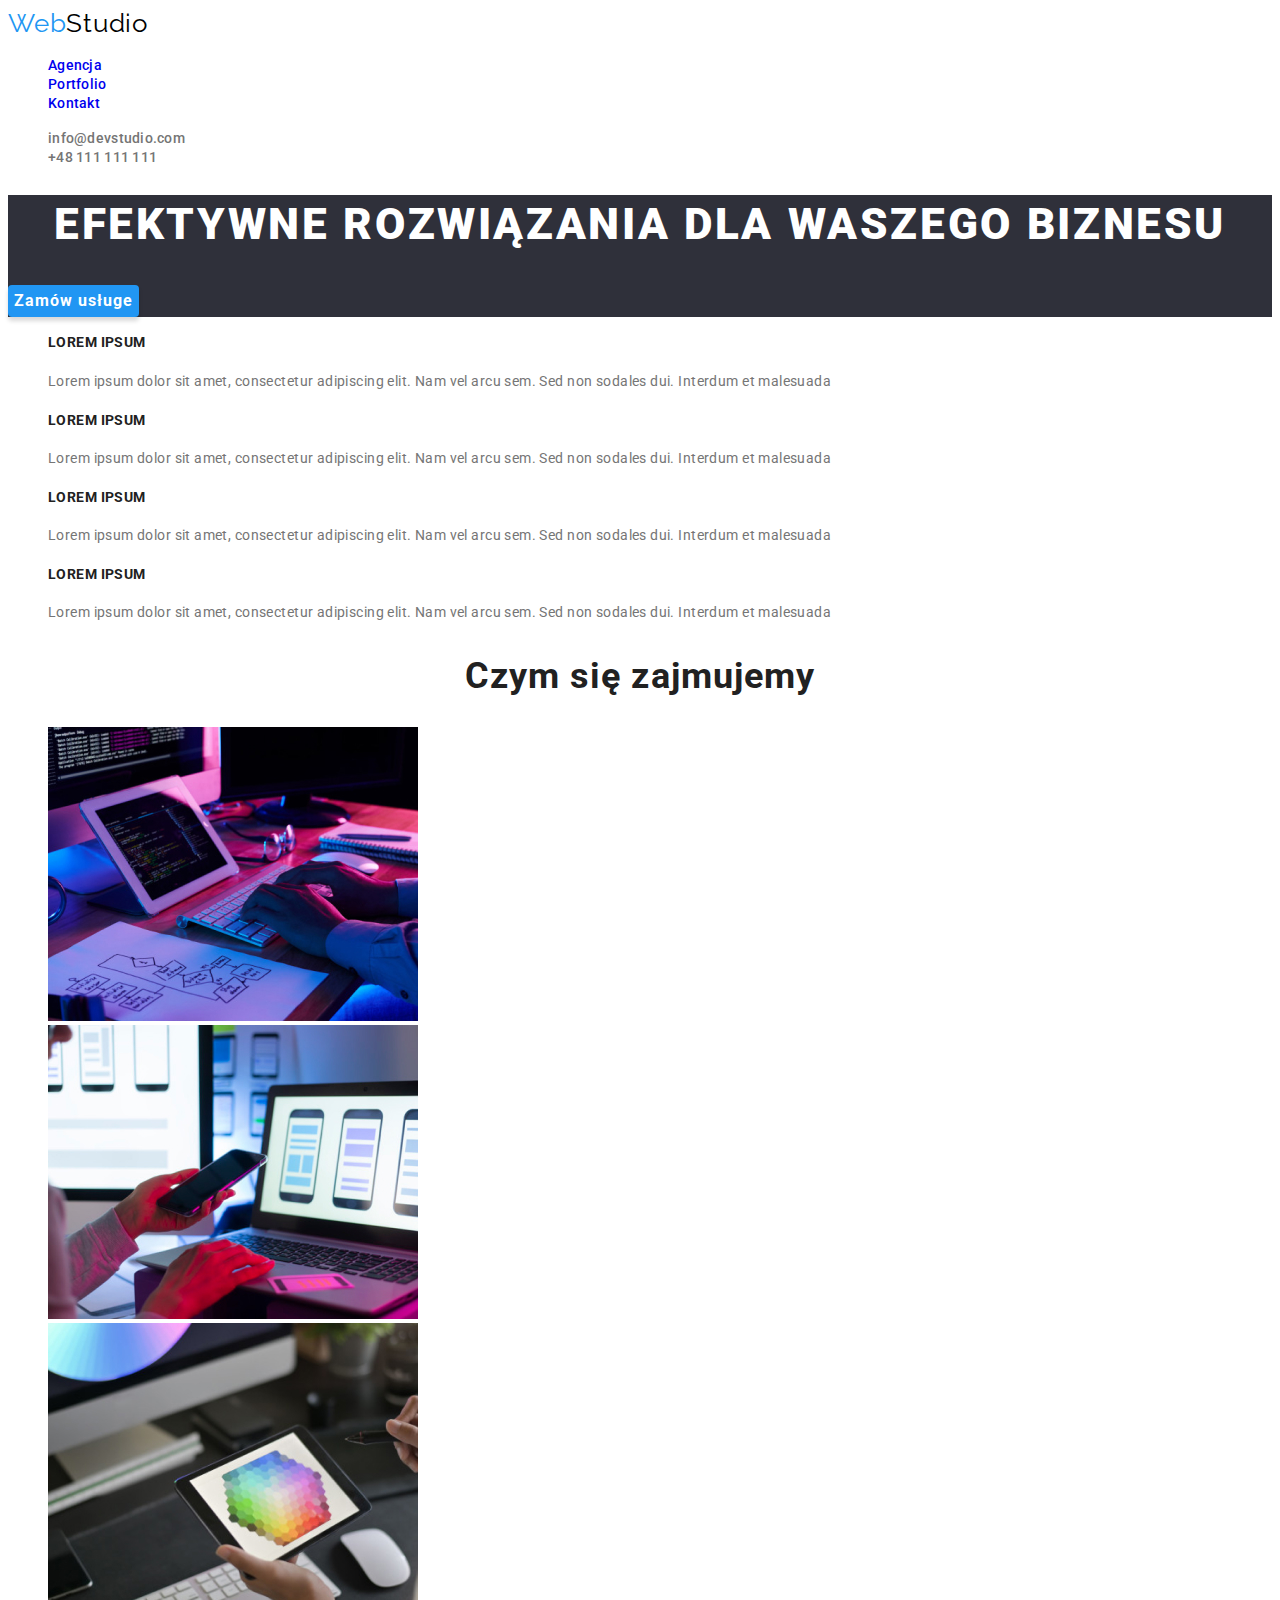
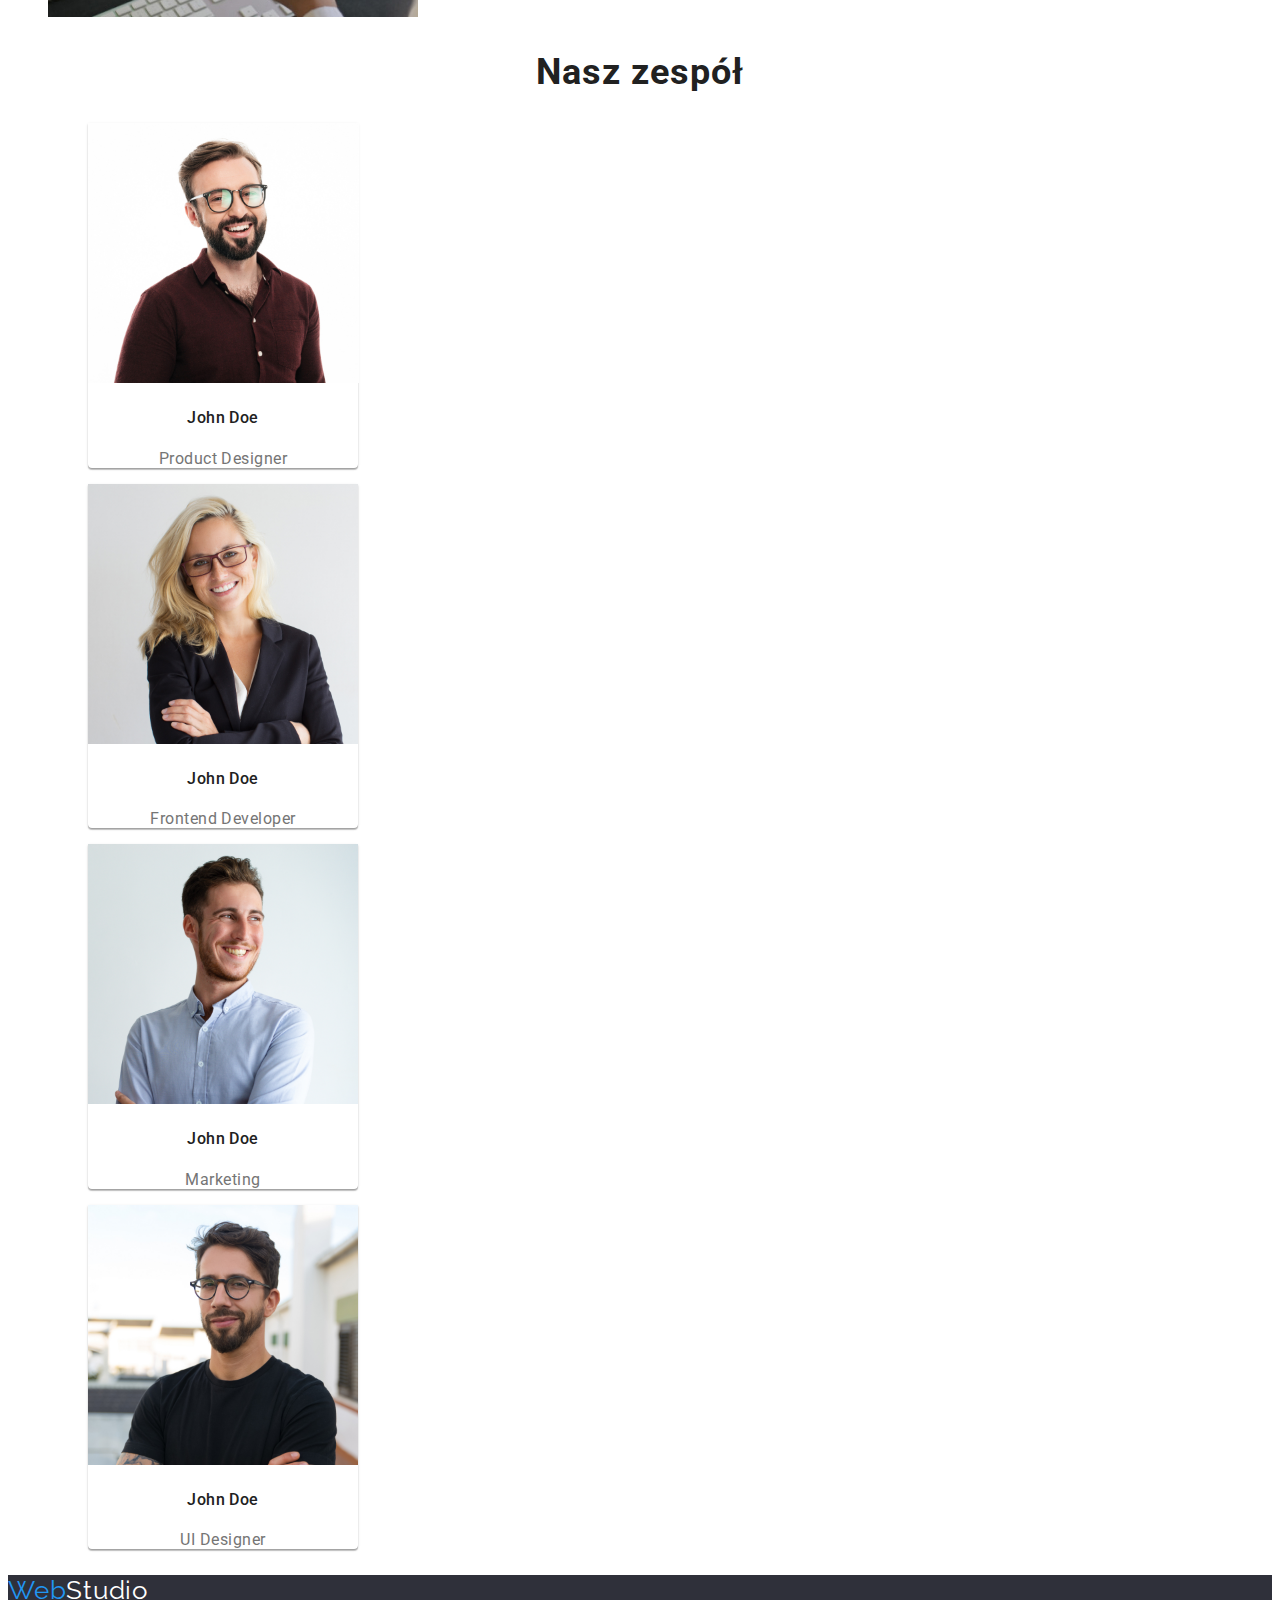
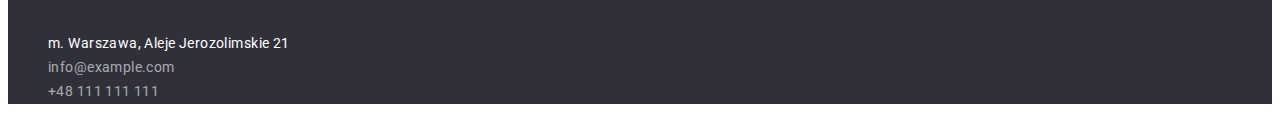
==== commit 0b4cb711: "Poprawka 10.102022 20:54" ====
--- a/index.html
+++ b/index.html
@@ -20,11 +20,11 @@
       >
       <nav>
         <ul class="list-styling">
-          <li><a class="navigation-buttons" href="./index.html">Agencja</a></li>
+          <li><a class="navigation-button" href="./index.html">Agencja</a></li>
           <li>
-            <a class="navigation-buttons" href="./portfolio.html">Portfolio</a>
+            <a class="navigation-button" href="./portfolio.html">Portfolio</a>
           </li>
-          <li><a class="navigation-buttons" href="#">Kontakt</a></li>
+          <li><a class="navigation-button" href="#">Kontakt</a></li>
         </ul>
       </nav>
       <div>
@@ -80,7 +80,7 @@
         </ul>
       </div>
       <section>
-        <h2 class="main-page-headers">Czym się zajmujemy</h2>
+        <h2 class="main-page-header">Czym się zajmujemy</h2>
         <ul class="list-styling">
           <li>
             <img
@@ -106,7 +106,7 @@
         </ul>
       </section>
       <section>
-        <h2 class="main-page-headers">Nasz zespół</h2>
+        <h2 class="main-page-header">Nasz zespół</h2>
         <ul class="list-styling">
           <li>
             <figure class="box-styling">
--- a/css/styles.css
+++ b/css/styles.css
@@ -1,24 +1,29 @@
 :root {
-  --background-color: rgba(236, 236, 236, 1);
+  --background-color: rgba(255, 255, 255, 1);
+  --main-page-text-header-color: rgba(33, 33, 33, 1);
+  --main-page-text-color: rgba(117, 117, 117, 1);
   --brand-color: rgba(33, 150, 243, 1);
-  --background-color2: rgba(47, 48, 58, 1);
+  --second-background-color: rgba(47, 48, 58, 1);
+  --header-address-color: rgba(117, 117, 117, 1);
+  --footer-address-color: rgba(255, 255, 255, 0.6);
+  --button-color: rgba(245, 244, 250, 1);
+  --logo-color: rgba(0, 0, 0, 1);
 }
 
 body {
-  font-family: "Raleway", sans-serif;
   font-family: "Roboto", sans-serif;
   color: rgba(33, 33, 33, 1);
   background-color: var(--background-color);
 }
 
 .black-background {
-  background-color: var(--background-color2);
+  background-color: var(--second-background-color);
 }
 
 .webstudio-top {
   font-family: "Raleway", sans-serif;
   text-decoration: none;
-  color: black;
+  color: var(--logo-color);
   font-size: 26px;
   line-height: 1.19;
   letter-spacing: 0.03em;
@@ -32,7 +37,7 @@
   list-style-type: none;
 }
 
-.navigation-buttons {
+.navigation-button {
   text-decoration: none;
   font-weight: 500;
   font-size: 14px;
@@ -40,13 +45,13 @@
   letter-spacing: 0.02em;
 }
 
-.navigation-buttons:visited {
-  color: black;
-}
-
-.navigation-buttons:hover,
+.navigation-button:visited {
+  color: inherit;
+}
+
+.navigation-button:hover,
 .header-address:hover,
-.navigation-buttons:focus,
+.navigation-button:focus,
 .header-address:focus {
   color: var(--brand-color);
   outline: none;
@@ -54,26 +59,26 @@
 
 .header-address {
   text-decoration: none;
-  color: rgba(117, 117, 117, 1);
+  color: var(--header-address-color);
   font-weight: 500;
   font-size: 14px;
   line-height: 1.14;
   letter-spacing: 0.02em;
 }
 
-.buttons {
-  font-family: "Roboto";
+.button {
+  font-family: inherit;
   font-weight: 500;
   font-size: 16px;
   line-height: 1.62;
-  background-color: rgba(245, 244, 250, 1);
+  background-color: var(--button-color);
   border: none;
   border-radius: 4px;
 }
 
-.buttons:hover,
-.buttons:focus {
-  color: white;
+.button:hover,
+.button:focus {
+  color: var(--background-color);
   background-color: var(--brand-color);
   cursor: pointer;
   box-shadow: 0px 3px 1px rgba(0, 0, 0, 0.1), 0px 1px 2px rgba(0, 0, 0, 0.08),
@@ -83,10 +88,12 @@
 }
 
 .main-page-button {
-  background: rgba(245, 244, 250, 1);
+  background-color: var(--brand-color);
+  color: var(--background-color);
   border: none;
   border-radius: 4px;
-  font-family: "Roboto";
+  box-shadow: 0px 4px 4px rgba(0, 0, 0, 0.15);
+  font-family: inherit;
   font-weight: 700;
   font-size: 16px;
   line-height: 1.88;
@@ -98,39 +105,35 @@
 .main-page-button:hover,
 .main-page-button:focus {
   cursor: pointer;
-  background-color: var(--brand-color);
-  color: #ffffff;
-  box-shadow: 0px 4px 4px rgba(0, 0, 0, 0.15);
-  outline: none;
-}
-
-.main-images {
+}
+
+.main-image {
   height: 294px;
 }
 
-.images-header {
+.image-header {
   font-size: 18px;
   line-height: 2;
   letter-spacing: 0.06em;
 }
 
-.images-subtitle {
+.image-subtitle {
   font-size: 16px;
   line-height: 1.88;
   letter-spacing: 0.03em;
-  color: #757575;
+  color: var(--main-page-text-color);
 }
 
 .webstudio-bottom {
   font-family: "Raleway", sans-serif;
-  color: rgba(255, 255, 255, 1);
+  color: var(--background-color);
   font-size: 26px;
   line-height: 1.19;
   letter-spacing: 0.03em;
 }
 
 .footer-address {
-  color: rgba(255, 255, 255, 1);
+  color: var(--background-color);
   font-style: normal;
   font-size: 14px;
   line-height: 1.71;
@@ -142,7 +145,7 @@
   font-size: 14px;
   line-height: 1.71;
   letter-spacing: 0.03em;
-  color: rgba(255, 255, 255, 0.6);
+  color: var(--footer-address-color);
 }
 
 .footer-tel {
@@ -150,7 +153,7 @@
   font-size: 14px;
   line-height: 1.71;
   letter-spacing: 0.03em;
-  color: rgba(255, 255, 255, 0.6);
+  color: var(--footer-address-color);
   text-decoration: none;
 }
 
@@ -172,7 +175,7 @@
   text-align: center;
   letter-spacing: 0.06em;
   text-transform: uppercase;
-  color: #ffffff;
+  color: var(--background-color);
 }
 
 .lorem-topic {
@@ -180,22 +183,22 @@
   line-height: 1.14;
   letter-spacing: 0.03em;
   text-transform: uppercase;
-  color: #212121;
+  color: var(--main-page-text-header-color);
 }
 
 .lorem-text {
   font-size: 14px;
   line-height: 1.71;
   letter-spacing: 0.03em;
-  color: #757575;
-}
-
-.main-page-headers {
+  color: var(--main-page-text-color);
+}
+
+.main-page-header {
   font-size: 36px;
   line-height: 1.17;
   text-align: center;
   letter-spacing: 0.03em;
-  color: #212121;
+  color: var(--main-page-text-header-color);
 }
 
 .team-member-name {
@@ -204,7 +207,7 @@
   line-height: 1.19;
   text-align: center;
   letter-spacing: 0.03em;
-  color: #212121;
+  color: var(--main-page-text-header-color);
 }
 
 .team-member-position {
@@ -212,5 +215,5 @@
   line-height: 1.19;
   text-align: center;
   letter-spacing: 0.03em;
-  color: #757575;
-}
+  color: var(--main-page-text-color);
+}
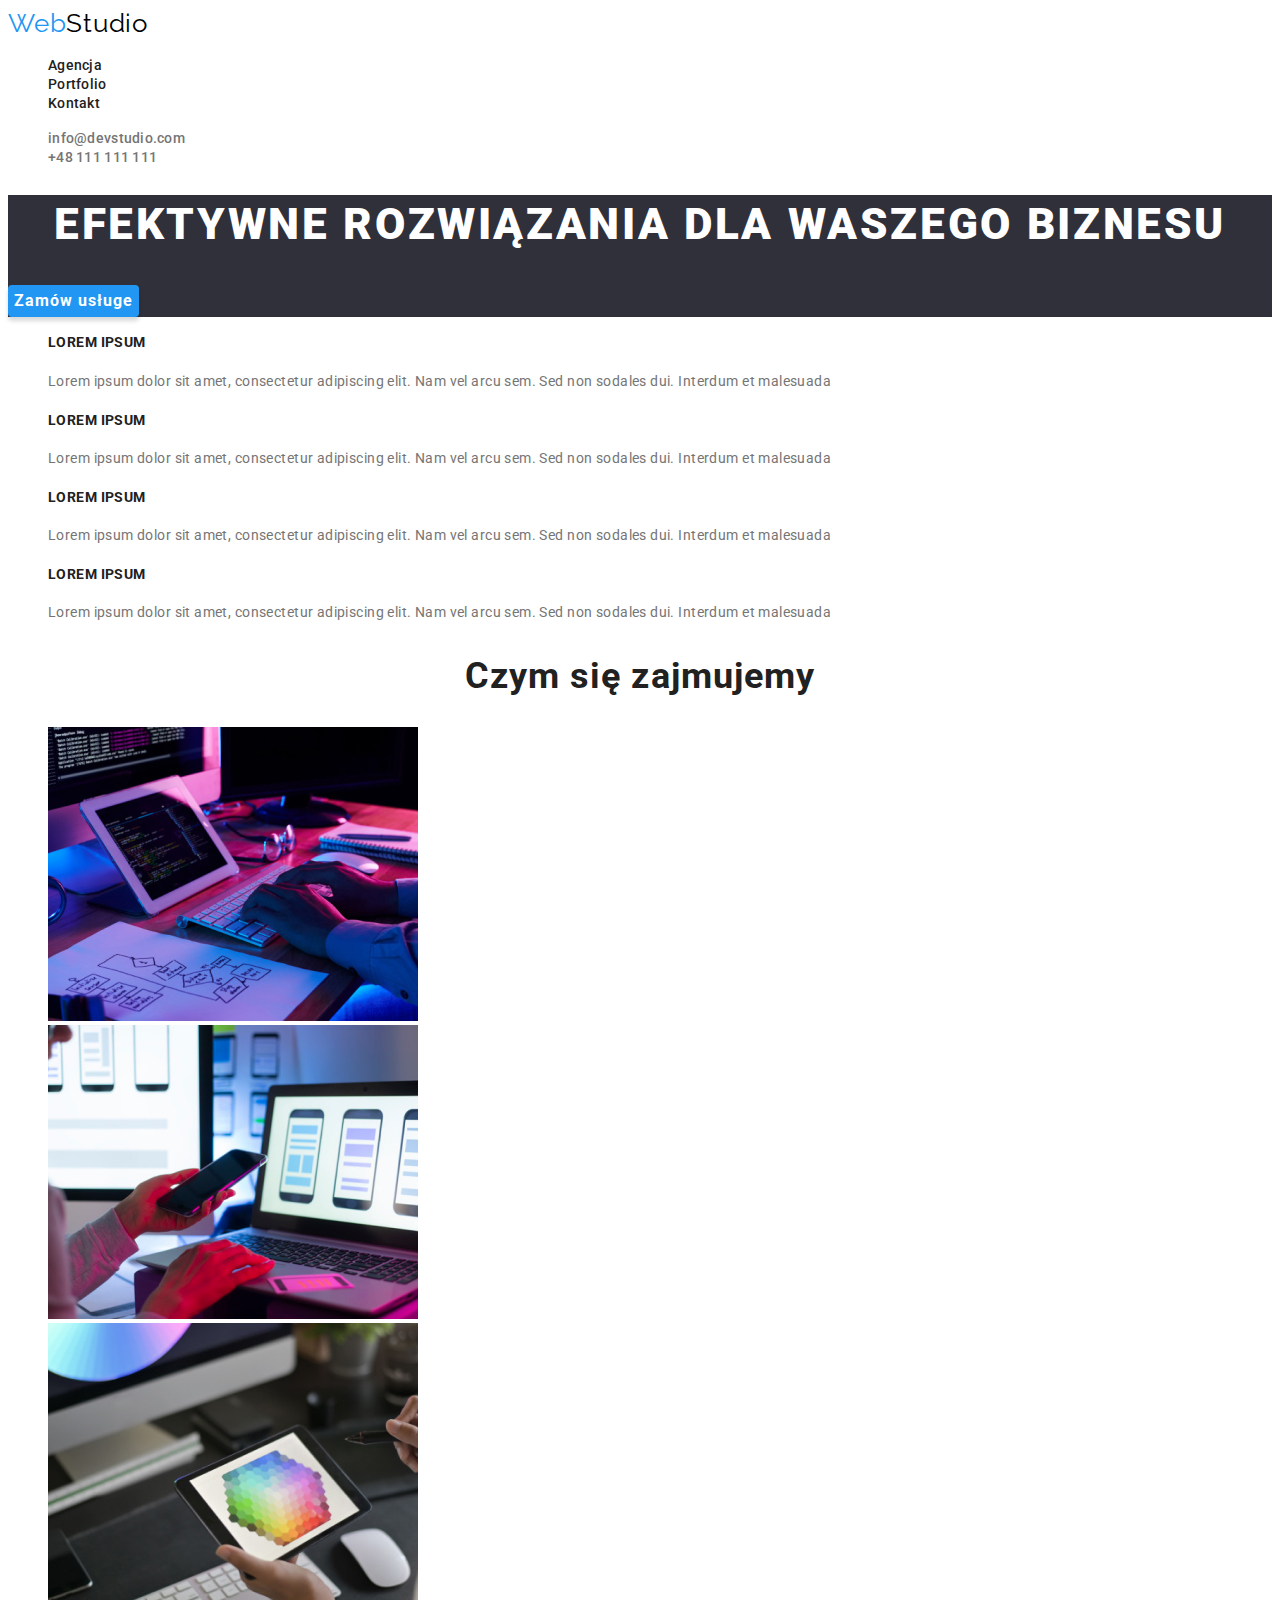
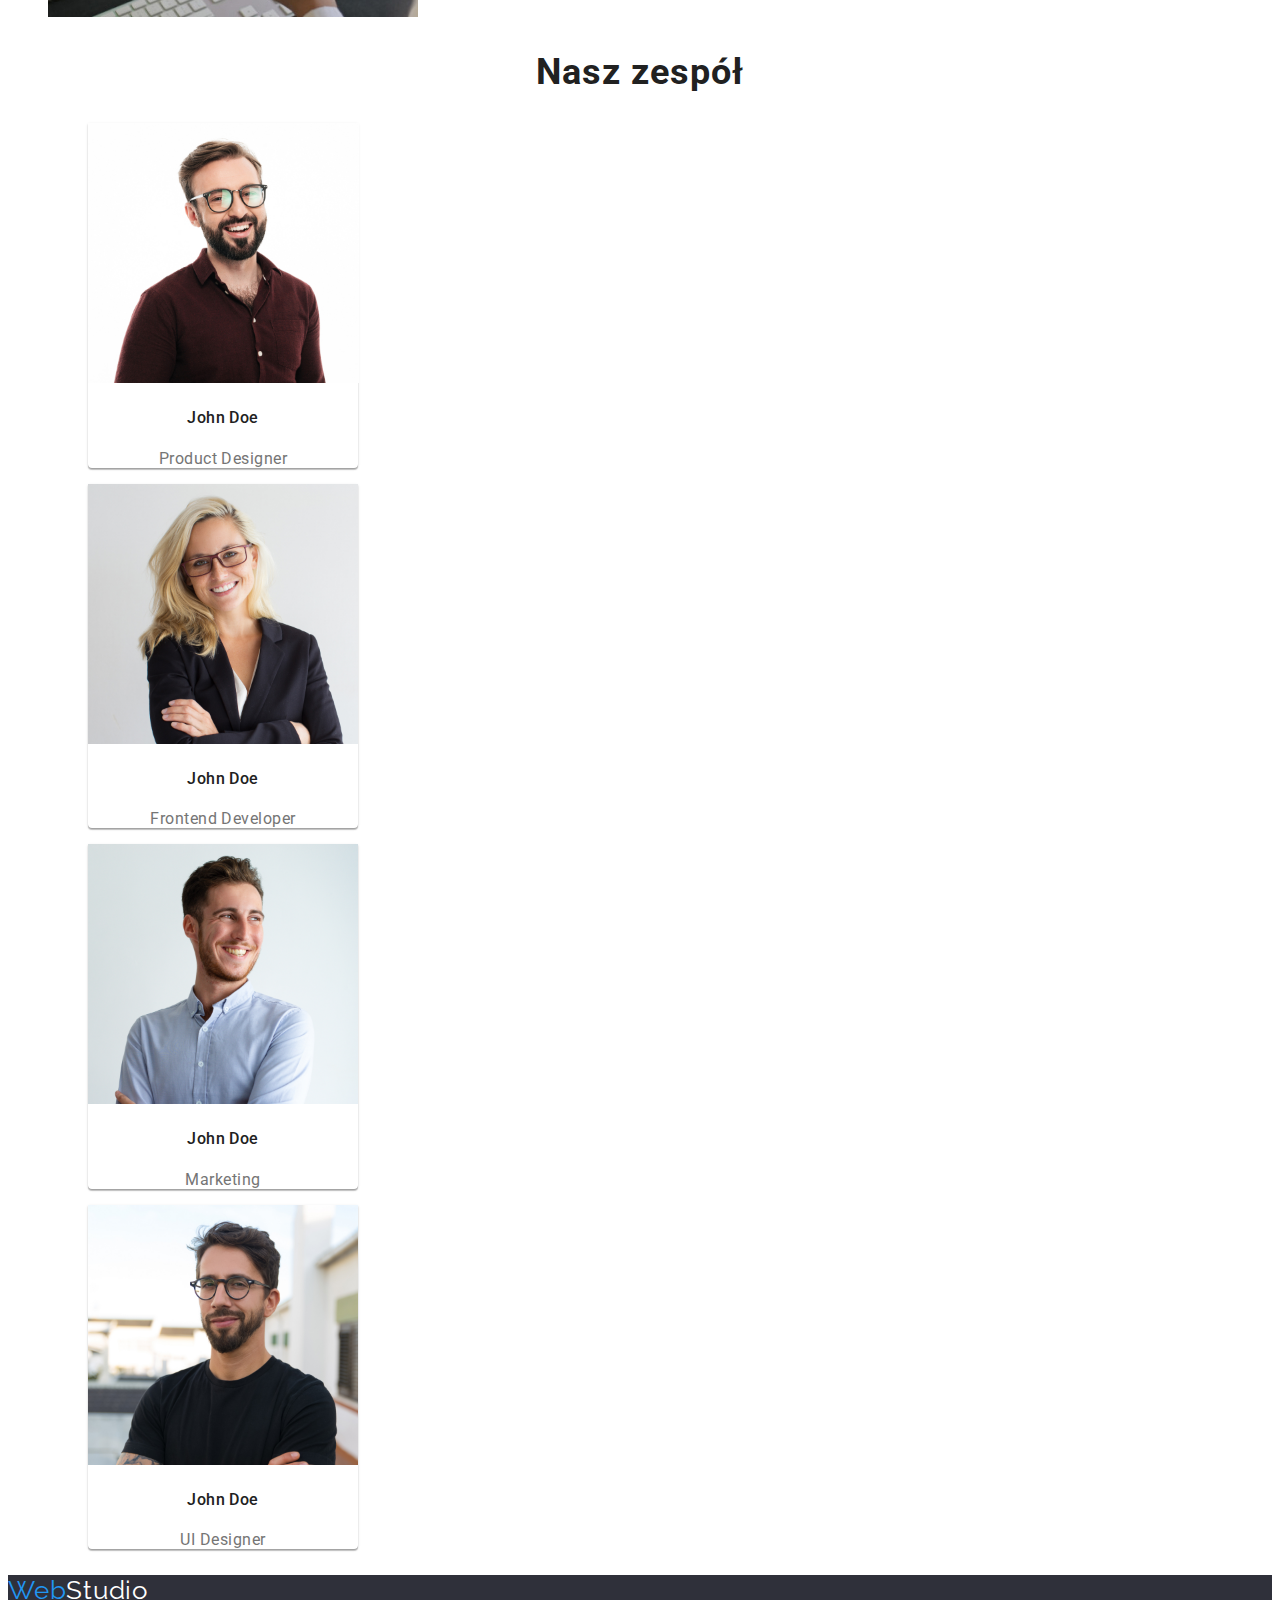
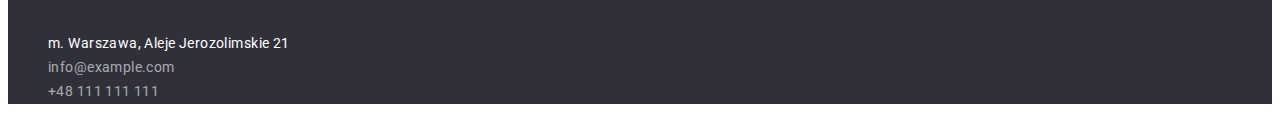
==== commit 69dc07f9: "11.10.2022 21:46" ====
--- a/index.html
+++ b/index.html
@@ -172,7 +172,7 @@
           </address>
         </li>
         <li>
-          <address>
+          <address class="address-styling">
             <a
               class="footer-mail decoration-none"
               href="mailto:info@example.com"
@@ -181,7 +181,7 @@
           </address>
         </li>
         <li>
-          <address>
+          <address class="address-styling">
             <a class="footer-tel" href="tel:+48111111111">+48 111 111 111</a>
           </address>
         </li>
--- a/css/styles.css
+++ b/css/styles.css
@@ -1,5 +1,5 @@
 :root {
-  --background-color: rgba(255, 255, 255, 1);
+  --white-color: rgba(255, 255, 255, 1);
   --main-page-text-header-color: rgba(33, 33, 33, 1);
   --main-page-text-color: rgba(117, 117, 117, 1);
   --brand-color: rgba(33, 150, 243, 1);
@@ -12,8 +12,9 @@
 
 body {
   font-family: "Roboto", sans-serif;
+  font-style: normal;
   color: rgba(33, 33, 33, 1);
-  background-color: var(--background-color);
+  background-color: var(--white-color);
 }
 
 .black-background {
@@ -38,6 +39,7 @@
 }
 
 .navigation-button {
+  color: inherit;
   text-decoration: none;
   font-weight: 500;
   font-size: 14px;
@@ -78,7 +80,7 @@
 
 .button:hover,
 .button:focus {
-  color: var(--background-color);
+  color: var(--white-color);
   background-color: var(--brand-color);
   cursor: pointer;
   box-shadow: 0px 3px 1px rgba(0, 0, 0, 0.1), 0px 1px 2px rgba(0, 0, 0, 0.08),
@@ -89,7 +91,7 @@
 
 .main-page-button {
   background-color: var(--brand-color);
-  color: var(--background-color);
+  color: var(--white-color);
   border: none;
   border-radius: 4px;
   box-shadow: 0px 4px 4px rgba(0, 0, 0, 0.15);
@@ -126,22 +128,25 @@
 
 .webstudio-bottom {
   font-family: "Raleway", sans-serif;
-  color: var(--background-color);
+  color: var(--white-color);
   font-size: 26px;
   line-height: 1.19;
   letter-spacing: 0.03em;
 }
 
+.address-styling {
+  font-style: inherit;
+}
+
 .footer-address {
-  color: var(--background-color);
-  font-style: normal;
+  color: var(--white-color);
+  font-style: inherit;
   font-size: 14px;
   line-height: 1.71;
   letter-spacing: 0.03em;
 }
 
 .footer-mail {
-  font-style: normal;
   font-size: 14px;
   line-height: 1.71;
   letter-spacing: 0.03em;
@@ -149,7 +154,6 @@
 }
 
 .footer-tel {
-  font-style: normal;
   font-size: 14px;
   line-height: 1.71;
   letter-spacing: 0.03em;
@@ -175,7 +179,7 @@
   text-align: center;
   letter-spacing: 0.06em;
   text-transform: uppercase;
-  color: var(--background-color);
+  color: var(--white-color);
 }
 
 .lorem-topic {
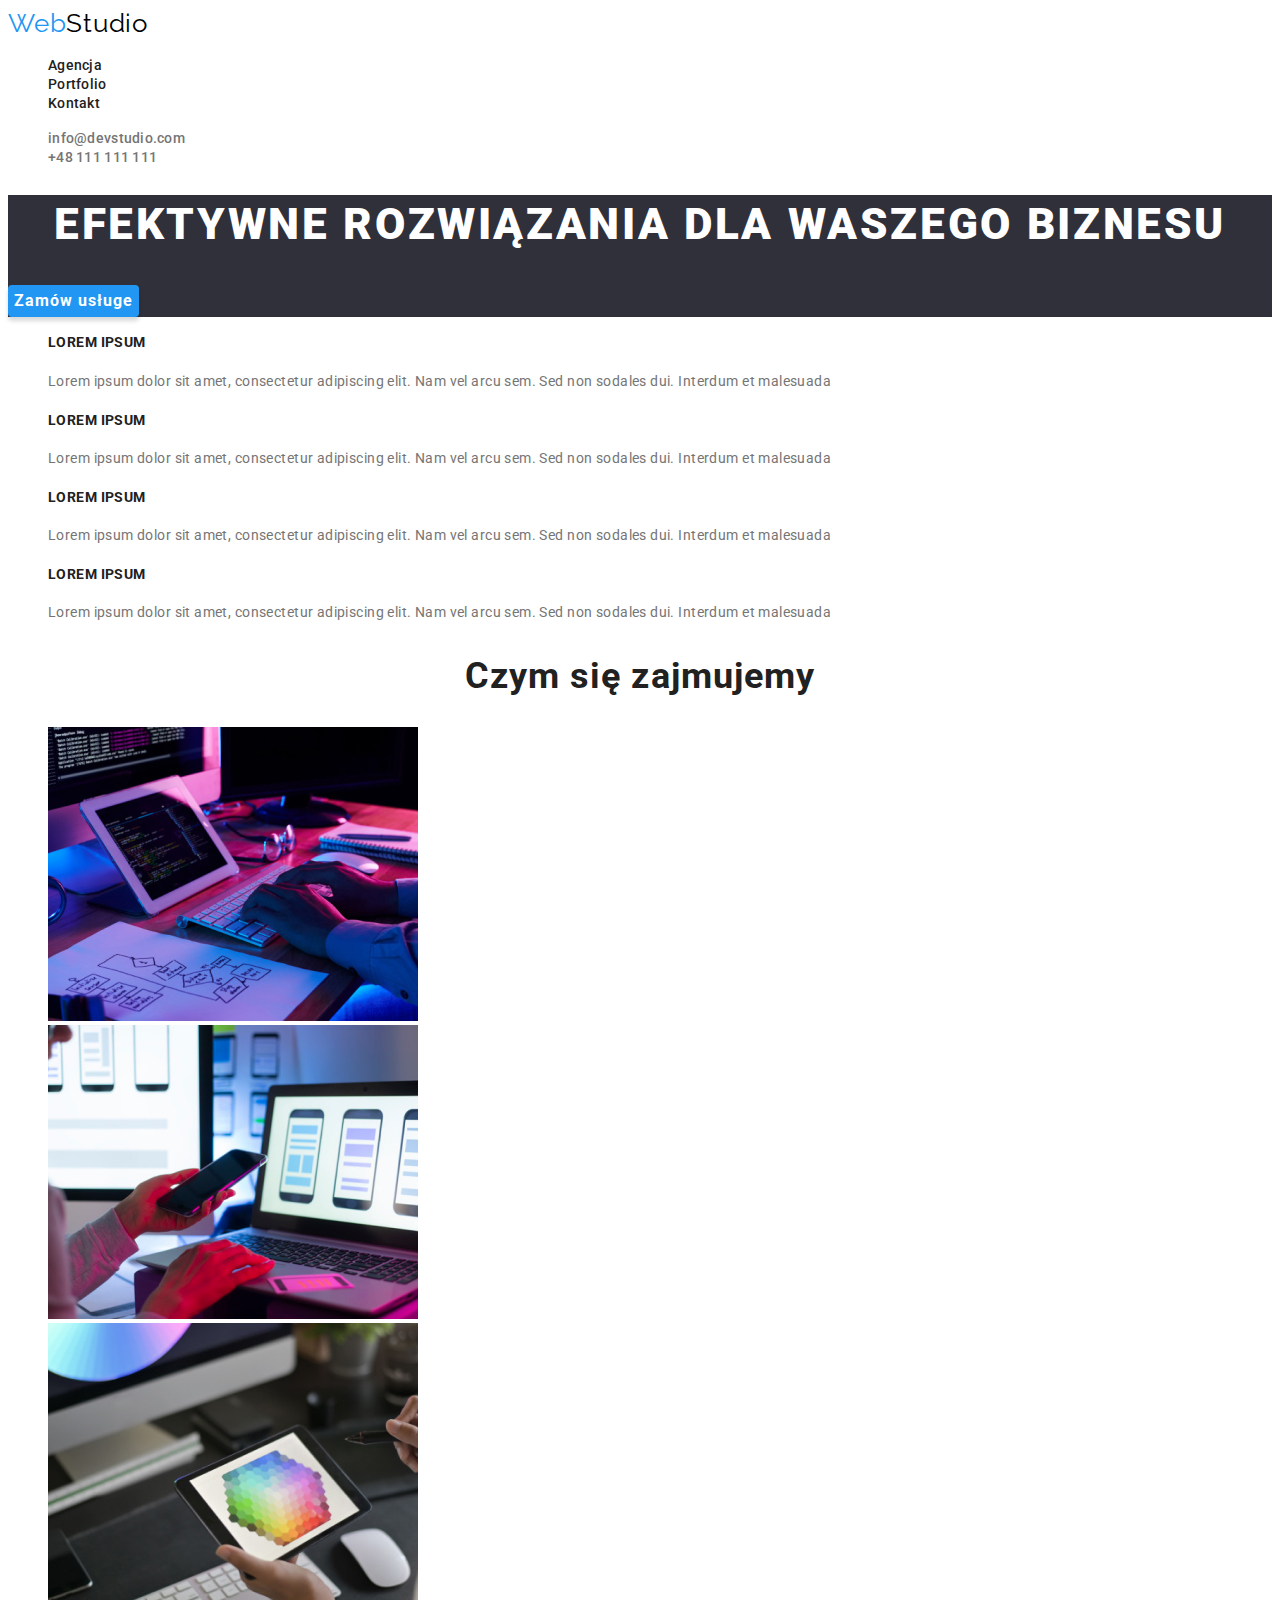
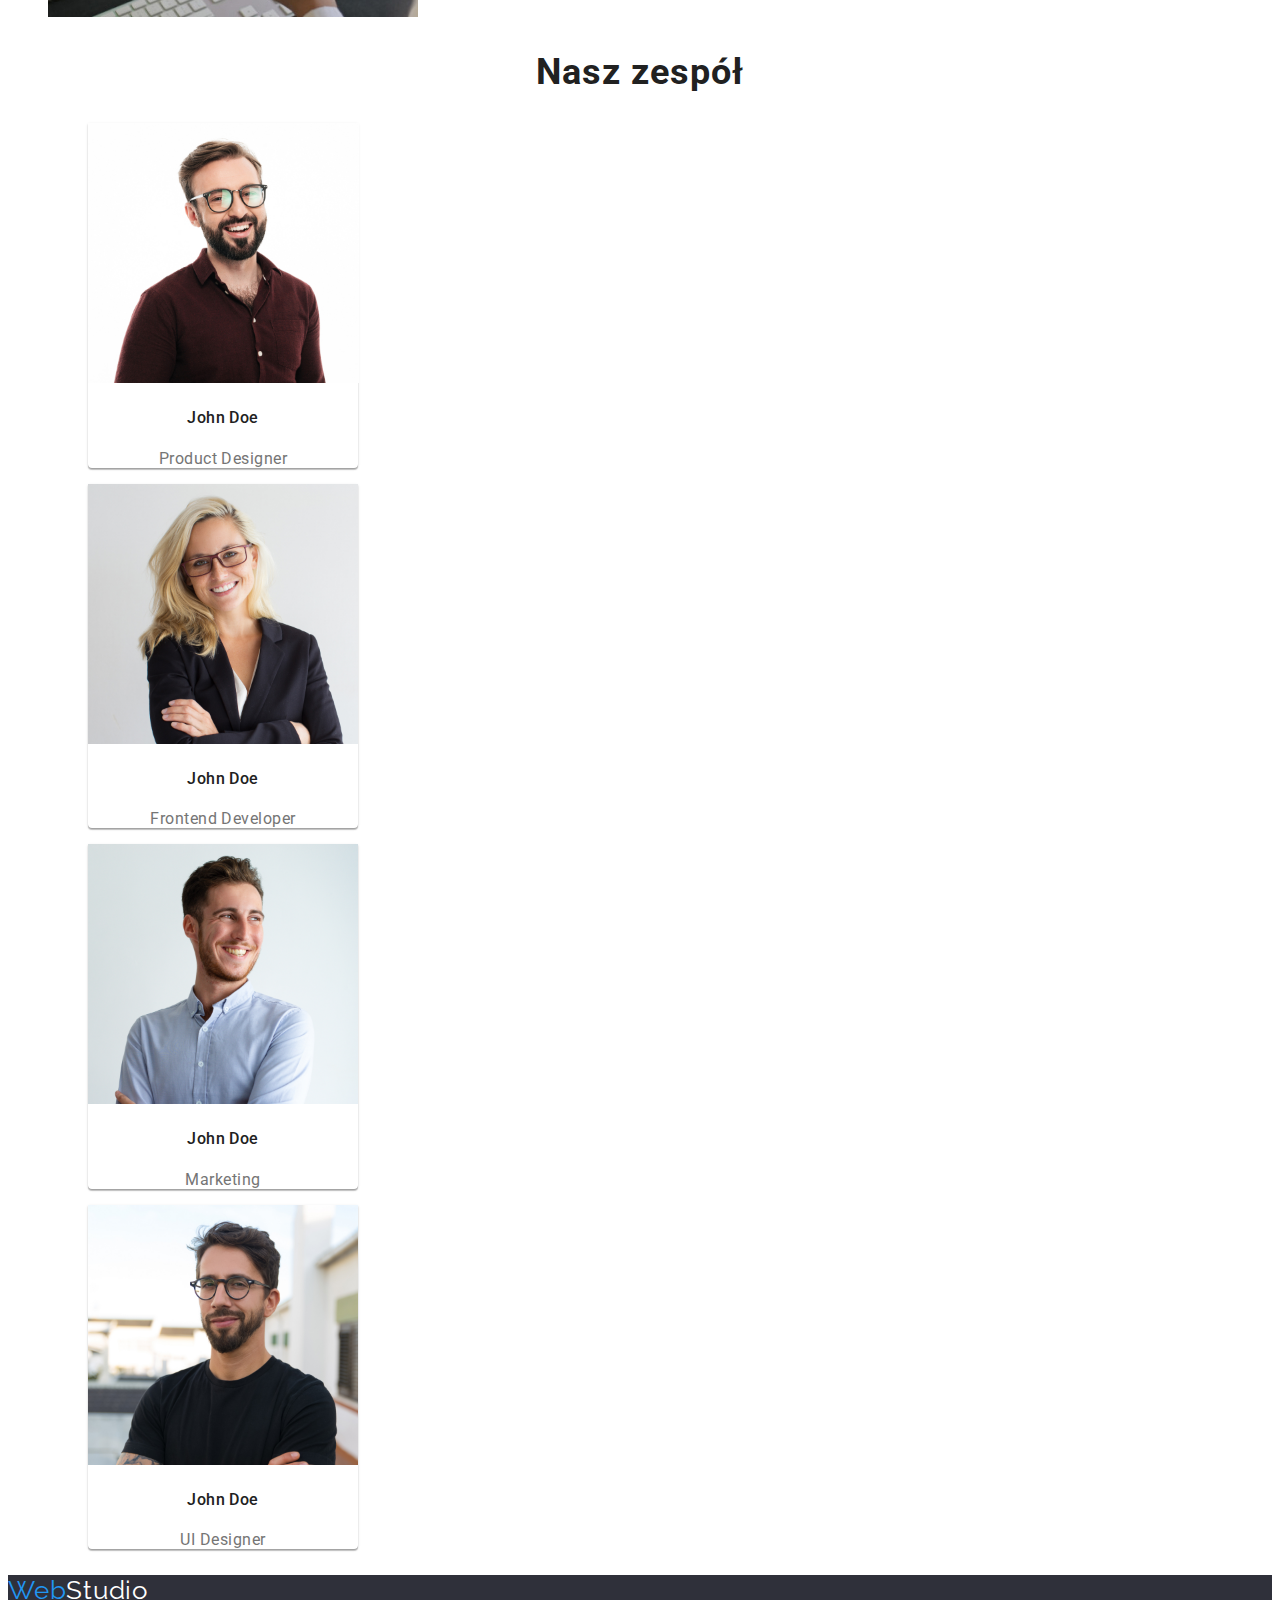
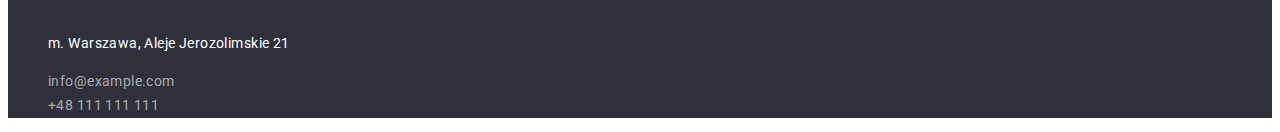
==== commit cd0b170e: "12.10.2022 8:43" ====
--- a/index.html
+++ b/index.html
@@ -43,7 +43,7 @@
       </div>
     </header>
     <main>
-      <section class="black-background">
+      <section class="background-block">
         <h1 class="central-text">EFEKTYWNE ROZWIĄZANIA DLA WASZEGO BIZNESU</h1>
         <button class="main-page-button" type="button">Zamów usługe</button>
       </section>
@@ -163,29 +163,27 @@
         </ul>
       </section>
     </main>
-    <footer class="black-background">
+    <footer class="background-block">
       <p class="webstudio-bottom"><span class="blue-text">Web</span>Studio</p>
-      <ul class="list-styling">
-        <li>
-          <address class="footer-address">
-            m. Warszawa, Aleje Jerozolimskie 21
-          </address>
-        </li>
-        <li>
-          <address class="address-styling">
+      <address class="footer-address">
+        <ul class="list-styling">
+          <li>
+            <p class="footer-address">m. Warszawa, Aleje Jerozolimskie 21</p>
+          </li>
+          <li>
             <a
-              class="footer-mail decoration-none"
+              class="address-styling decoration-none"
               href="mailto:info@example.com"
               >info@example.com</a
             >
-          </address>
-        </li>
-        <li>
-          <address class="address-styling">
-            <a class="footer-tel" href="tel:+48111111111">+48 111 111 111</a>
-          </address>
-        </li>
-      </ul>
+          </li>
+          <li>
+            <a class="address-styling decoration-none" href="tel:+48111111111"
+              >+48 111 111 111</a
+            >
+          </li>
+        </ul>
+      </address>
     </footer>
   </body>
 </html>
--- a/css/styles.css
+++ b/css/styles.css
@@ -1,13 +1,11 @@
 :root {
   --white-color: rgba(255, 255, 255, 1);
-  --main-page-text-header-color: rgba(33, 33, 33, 1);
-  --main-page-text-color: rgba(117, 117, 117, 1);
+  --link-color: rgba(117, 117, 117, 1);
   --brand-color: rgba(33, 150, 243, 1);
-  --second-background-color: rgba(47, 48, 58, 1);
-  --header-address-color: rgba(117, 117, 117, 1);
-  --footer-address-color: rgba(255, 255, 255, 0.6);
+  --second-brand-color: rgba(0, 0, 0, 1);
+  --second-background: rgba(47, 48, 58, 1);
+  --second-link-color: rgba(255, 255, 255, 0.6);
   --button-color: rgba(245, 244, 250, 1);
-  --logo-color: rgba(0, 0, 0, 1);
 }
 
 body {
@@ -17,14 +15,14 @@
   background-color: var(--white-color);
 }
 
-.black-background {
-  background-color: var(--second-background-color);
+.background-block {
+  background-color: var(--second-background);
 }
 
 .webstudio-top {
   font-family: "Raleway", sans-serif;
   text-decoration: none;
-  color: var(--logo-color);
+  color: var(--second-brand-color);
   font-size: 26px;
   line-height: 1.19;
   letter-spacing: 0.03em;
@@ -61,7 +59,7 @@
 
 .header-address {
   text-decoration: none;
-  color: var(--header-address-color);
+  color: var(--link-color);
   font-weight: 500;
   font-size: 14px;
   line-height: 1.14;
@@ -123,7 +121,7 @@
   font-size: 16px;
   line-height: 1.88;
   letter-spacing: 0.03em;
-  color: var(--main-page-text-color);
+  color: var(--link-color);
 }
 
 .webstudio-bottom {
@@ -134,31 +132,19 @@
   letter-spacing: 0.03em;
 }
 
+.footer-address {
+  color: var(--white-color);
+  font-style: inherit;
+  font-size: 14px;
+  line-height: 1.71;
+  letter-spacing: 0.03em;
+}
+
 .address-styling {
-  font-style: inherit;
-}
-
-.footer-address {
-  color: var(--white-color);
-  font-style: inherit;
   font-size: 14px;
   line-height: 1.71;
   letter-spacing: 0.03em;
-}
-
-.footer-mail {
-  font-size: 14px;
-  line-height: 1.71;
-  letter-spacing: 0.03em;
-  color: var(--footer-address-color);
-}
-
-.footer-tel {
-  font-size: 14px;
-  line-height: 1.71;
-  letter-spacing: 0.03em;
-  color: var(--footer-address-color);
-  text-decoration: none;
+  color: var(--second-link-color);
 }
 
 .decoration-none {
@@ -187,14 +173,13 @@
   line-height: 1.14;
   letter-spacing: 0.03em;
   text-transform: uppercase;
-  color: var(--main-page-text-header-color);
 }
 
 .lorem-text {
   font-size: 14px;
   line-height: 1.71;
   letter-spacing: 0.03em;
-  color: var(--main-page-text-color);
+  color: var(--link-color);
 }
 
 .main-page-header {
@@ -202,22 +187,21 @@
   line-height: 1.17;
   text-align: center;
   letter-spacing: 0.03em;
+}
+
+.team-member-name {
+  font-weight: 500;
+  font-size: 16px;
+  line-height: 1.19;
+  text-align: center;
+  letter-spacing: 0.03em;
   color: var(--main-page-text-header-color);
 }
 
-.team-member-name {
-  font-weight: 500;
-  font-size: 16px;
-  line-height: 1.19;
-  text-align: center;
-  letter-spacing: 0.03em;
-  color: var(--main-page-text-header-color);
-}
-
 .team-member-position {
   font-size: 16px;
   line-height: 1.19;
   text-align: center;
   letter-spacing: 0.03em;
-  color: var(--main-page-text-color);
-}
+  color: var(--link-color);
+}
